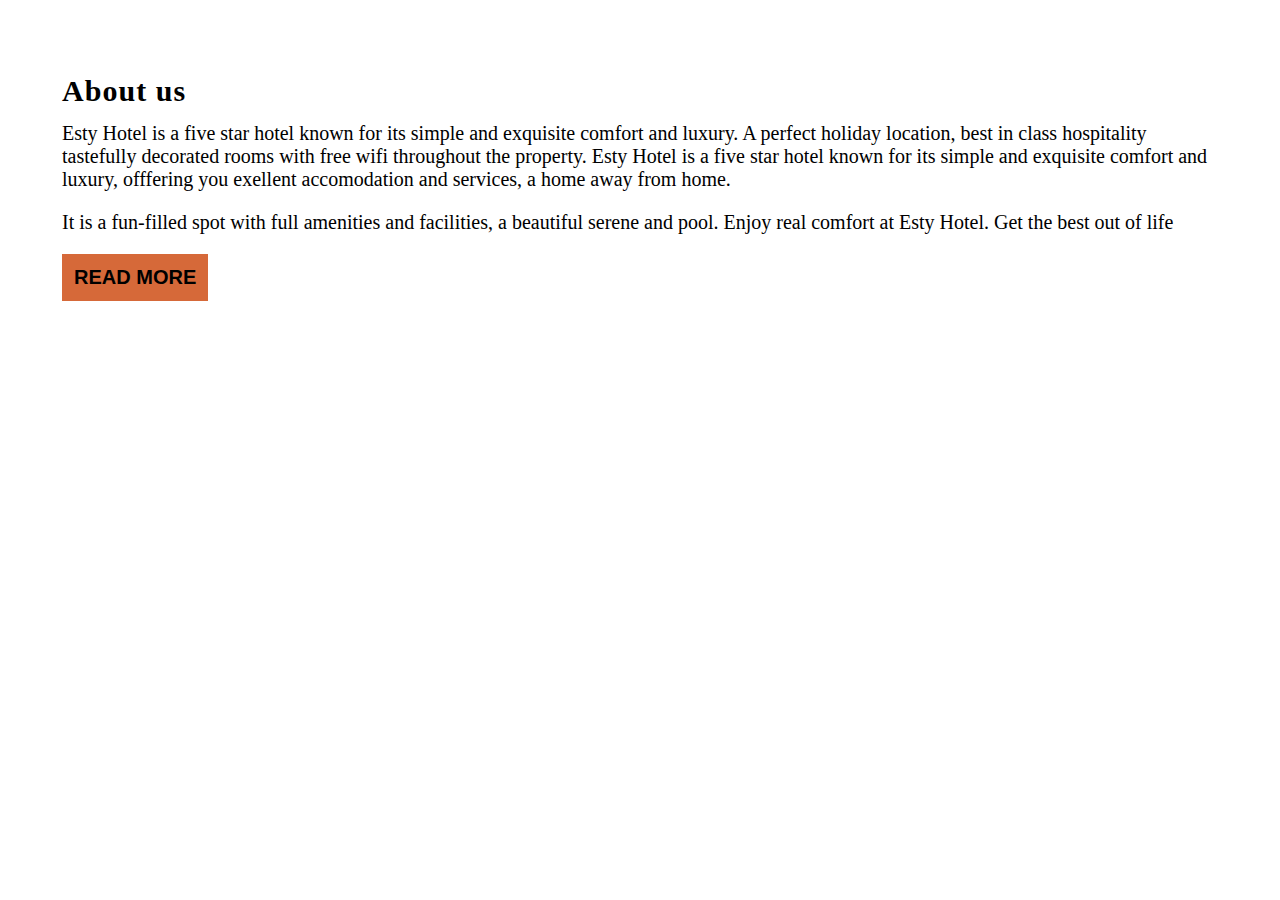
==== index.html @ 3164b81d "added about us" ====
<!DOCTYPE html>
<html lang="en">
<head>
  <meta charset="UTF-8">
  <meta name="viewport" content="width=device-width, initial-scale=1.0">
  <title>EstyHotels | Landing Page</title>
  <link rel="stylesheet" href="./main.css">
</head>
<body>
    <section class="about-hotel">

      <h3 class="about-us">About us</h3>
      <p class="about">Esty Hotel is a five star hotel known for its simple and exquisite comfort and luxury. A perfect holiday location, best in class hospitality tastefully decorated rooms with free wifi throughout the property. Esty Hotel is a five star hotel known for its simple and exquisite comfort and luxury, offfering you exellent accomodation and services, a home away from home. </p>
      <p class="about">It is a fun-filled spot with full amenities and facilities, a beautiful serene and pool. Enjoy real comfort at Esty Hotel. Get the best out of life</p>

      <button class="btn1">Read more</button>
      
    </section>
</body>
</html>
---- main.css ----
body {
  margin: 0;
  padding: 0;
}

.container {
  width: 1366px;
  max-width: calc(100% - 20px);
  margin: 0 auto;
  padding: 0 10px;
}

.about-hotel {
  margin: 0px 62px 0px 62px;
  margin-top: 90px;
  font-family: Calibri;
}

.about-us {
  letter-spacing: 0.035em;
  font-size: 30px;
  line-height: 2px;
}

.about {
  font-size: 20px;
  font-weight: lighter;
}

.btn1{
background: #D66939;
text-transform: uppercase;
padding: 12px;
font-size: 20px;
font-weight: bold;
border: none;
}
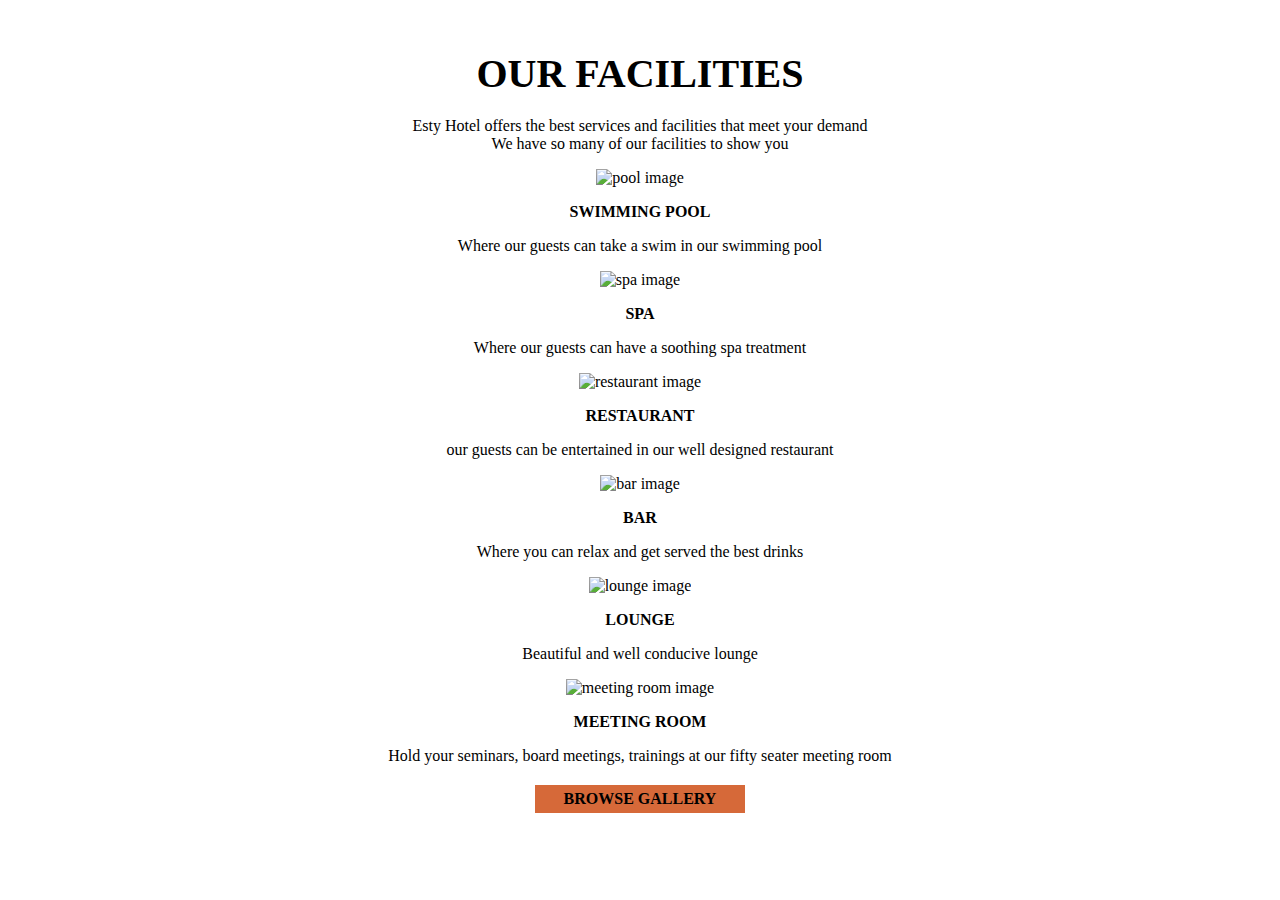
==== commit dd3f0038: "facilities section started" ====
--- a/index.html
+++ b/index.html
@@ -1,20 +1,74 @@
 <!DOCTYPE html>
 <html lang="en">
+
 <head>
   <meta charset="UTF-8">
   <meta name="viewport" content="width=device-width, initial-scale=1.0">
   <title>EstyHotels | Landing Page</title>
   <link rel="stylesheet" href="./main.css">
 </head>
+
 <body>
-    <section class="about-hotel">
+  <section class="facilities-container">
+    <p class="facilities-container-header">
+      OUR FACILITIES
+    </p>
+    <p class="facilities-container-description">
+      Esty Hotel offers the best services and facilities that meet your demand <br> We have so many of our facilities to show you
+    </p>
 
-      <h3 class="about-us">About us</h3>
-      <p class="about">Esty Hotel is a five star hotel known for its simple and exquisite comfort and luxury. A perfect holiday location, best in class hospitality tastefully decorated rooms with free wifi throughout the property. Esty Hotel is a five star hotel known for its simple and exquisite comfort and luxury, offfering you exellent accomodation and services, a home away from home. </p>
-      <p class="about">It is a fun-filled spot with full amenities and facilities, a beautiful serene and pool. Enjoy real comfort at Esty Hotel. Get the best out of life</p>
 
-      <button class="btn1">Read more</button>
-      
-    </section>
+      <p class="facilities-image-container">
+        <img class="facilities-image" src="./assets/pool.png" alt="pool image">
+        <p class="facilities-image-description">
+          <p class="facilities-image-description-title"> SWIMMING POOL</p>
+          <p class="facilities-image-description-content"> Where our guests can take a swim in our swimming pool</p>
+        </p>
+      </p>
+
+      <p class="facilities-image-container">
+        <img class="facilities-image" src="./assets/spa.png" alt="spa image">
+        <p class="facilities-image-description">
+          <p class="facilities-image-description-title"> SPA</p>
+          <p class="facilities-image-description-content"> Where our guests can have a soothing spa treatment</p>
+        </p>
+      </p>
+
+      <p class="facilities-image-container">
+        <img class="facilities-image" src="./assets/restaurant.png" alt="restaurant image">
+        <p class="facilities-image-description">
+          <p class="facilities-image-description-title"> RESTAURANT</p>
+          <p class="facilities-image-description-content"> our guests can be entertained in our well designed restaurant</p>
+        </p>
+      </p>
+
+      <p class="facilities-image-container">
+        <img class="facilities-image" src="./assets/bar.png" alt="bar image">
+        <p class="facilities-image-description">
+          <p class="facilities-image-description-title"> BAR</p>
+          <p class="facilities-image-description-content"> Where you can relax and get served the best drinks</p>
+        </p>
+      </p>
+
+      <p class="facilities-image-container">
+        <img class="facilities-image" src="./assets/lounge.png" alt="lounge image">
+        <p class="facilities-image-description">
+          <p class="facilities-image-description-title"> LOUNGE</p>
+          <p class="facilities-image-description-content"> Beautiful and well conducive lounge</p>
+        </p>
+      </p>
+
+      <p class="facilities-image-container">
+        <img class="facilities-image" src="./assets/meeting-room.png" alt="meeting room image">
+        <p class="facilities-image-description">
+          <p class="facilities-image-description-title"> MEETING ROOM</p>
+          <p class="facilities-image-description-content"> Hold your seminars, board meetings, trainings at our fifty seater meeting room</p>
+        </p>
+      </p>
+
+      <p class="browse-gallery"> BROWSE GALLERY </p>
+
+  </section>
 </body>
-</html>+
+</html>
--- a/main.css
+++ b/main.css
@@ -1,37 +1,42 @@
 body {
   margin: 0;
   padding: 0;
+  background-color: #ffffff;
 }
 
-.container {
+/* .container {
   width: 1366px;
   max-width: calc(100% - 20px);
   margin: 0 auto;
   padding: 0 10px;
+} */
+.facilities-container{
+  text-align: center;
 }
 
-.about-hotel {
-  margin: 0px 62px 0px 62px;
-  margin-top: 90px;
-  font-family: Calibri;
+.facilities-container .facilities-container-header{
+  margin-top: 50px;
+  margin-bottom: 20px;
+  font-weight: bold;
+  font-size: 2.5em;
 }
 
-.about-us {
-  letter-spacing: 0.035em;
-  font-size: 30px;
-  line-height: 2px;
+
+.facilities-image{
+  height: 300px;
 }
 
-.about {
-  font-size: 20px;
-  font-weight: lighter;
+
+.facilities-image-description-title{
+  font-weight: bold;
+  margin: 10px 0;
 }
 
-.btn1{
-background: #D66939;
-text-transform: uppercase;
-padding: 12px;
-font-size: 20px;
-font-weight: bold;
-border: none;
-}+
+.browse-gallery{
+  width: 180px;
+  font-weight: bold;
+  padding: 5px 15px;
+  background-color: #D66939;
+  margin: 20px auto 0;
+}
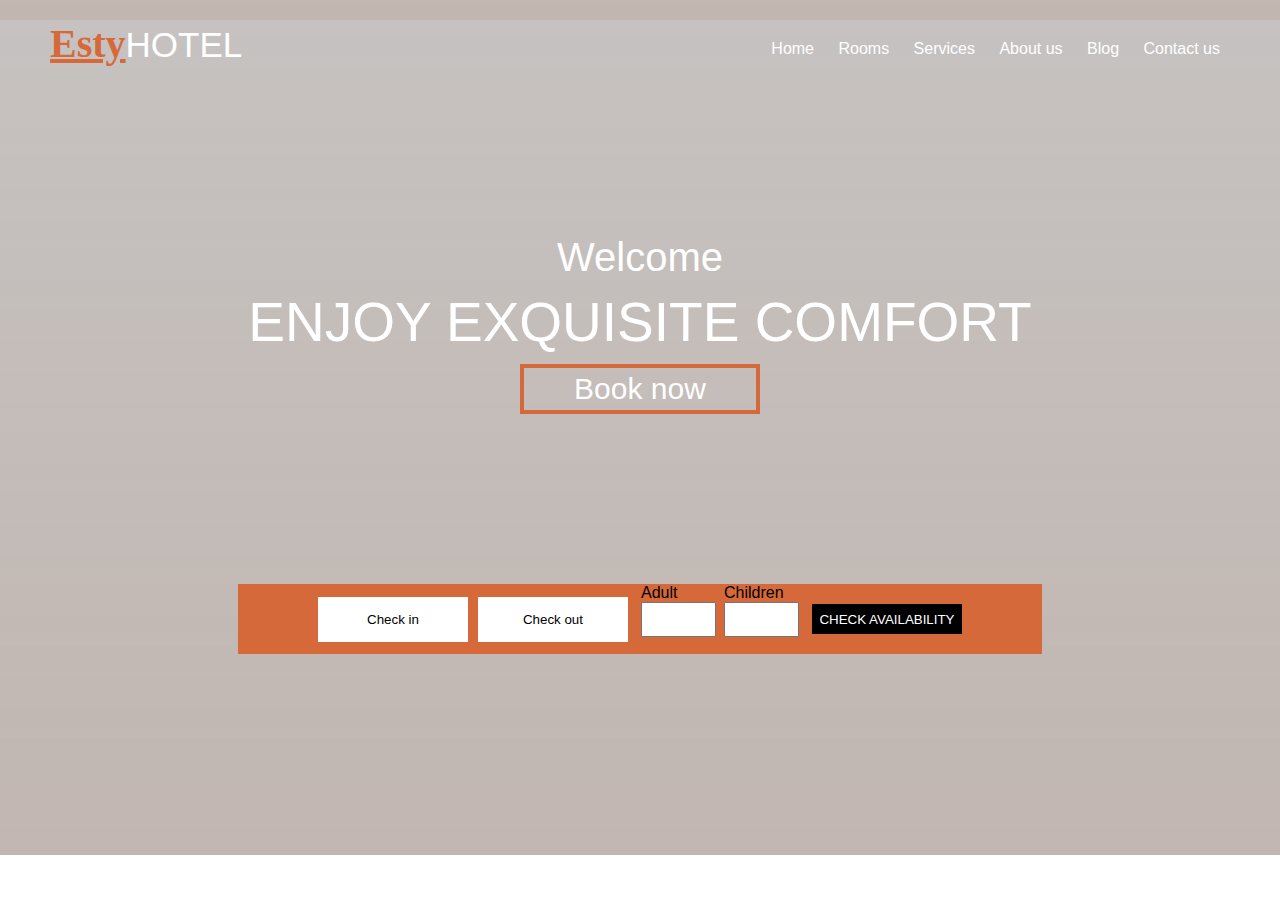
==== commit c061ed86: "Edited booking area and changed and changed the font-family of Welcome" ====
--- a/index.html
+++ b/index.html
@@ -1,74 +1,63 @@
 <!DOCTYPE html>
 <html lang="en">
-
 <head>
   <meta charset="UTF-8">
   <meta name="viewport" content="width=device-width, initial-scale=1.0">
   <title>EstyHotels | Landing Page</title>
   <link rel="stylesheet" href="./main.css">
 </head>
+<body>
+  <!-- hero section -->
+  <header class="header">
+    <!-- container -->
+    <div class="container">
+      <nav class="nav-bar">
+        <!-- logo -->
+        <div class="logo">
+          <p><span class="logo--orange-text">Esty</span>HOTEL</p>
+        </div>
+        <!-- end of logo -->
 
-<body>
-  <section class="facilities-container">
-    <p class="facilities-container-header">
-      OUR FACILITIES
-    </p>
-    <p class="facilities-container-description">
-      Esty Hotel offers the best services and facilities that meet your demand <br> We have so many of our facilities to show you
-    </p>
-
-
-      <p class="facilities-image-container">
-        <img class="facilities-image" src="./assets/pool.png" alt="pool image">
-        <p class="facilities-image-description">
-          <p class="facilities-image-description-title"> SWIMMING POOL</p>
-          <p class="facilities-image-description-content"> Where our guests can take a swim in our swimming pool</p>
-        </p>
-      </p>
-
-      <p class="facilities-image-container">
-        <img class="facilities-image" src="./assets/spa.png" alt="spa image">
-        <p class="facilities-image-description">
-          <p class="facilities-image-description-title"> SPA</p>
-          <p class="facilities-image-description-content"> Where our guests can have a soothing spa treatment</p>
-        </p>
-      </p>
-
-      <p class="facilities-image-container">
-        <img class="facilities-image" src="./assets/restaurant.png" alt="restaurant image">
-        <p class="facilities-image-description">
-          <p class="facilities-image-description-title"> RESTAURANT</p>
-          <p class="facilities-image-description-content"> our guests can be entertained in our well designed restaurant</p>
-        </p>
-      </p>
-
-      <p class="facilities-image-container">
-        <img class="facilities-image" src="./assets/bar.png" alt="bar image">
-        <p class="facilities-image-description">
-          <p class="facilities-image-description-title"> BAR</p>
-          <p class="facilities-image-description-content"> Where you can relax and get served the best drinks</p>
-        </p>
-      </p>
-
-      <p class="facilities-image-container">
-        <img class="facilities-image" src="./assets/lounge.png" alt="lounge image">
-        <p class="facilities-image-description">
-          <p class="facilities-image-description-title"> LOUNGE</p>
-          <p class="facilities-image-description-content"> Beautiful and well conducive lounge</p>
-        </p>
-      </p>
-
-      <p class="facilities-image-container">
-        <img class="facilities-image" src="./assets/meeting-room.png" alt="meeting room image">
-        <p class="facilities-image-description">
-          <p class="facilities-image-description-title"> MEETING ROOM</p>
-          <p class="facilities-image-description-content"> Hold your seminars, board meetings, trainings at our fifty seater meeting room</p>
-        </p>
-      </p>
-
-      <p class="browse-gallery"> BROWSE GALLERY </p>
-
-  </section>
+        <!-- menu items -->
+        <ul class="menu">
+          <li><a href="#">Home</a></li>
+          <li><a href="#">Rooms</a></li>
+          <li><a href="#">Services</a></li>
+          <li><a href="#">About us</a></li>
+          <li><a href="#">Blog</a></li>
+          <li><a href="#">Contact us</a></li>
+        </ul>
+        <!--end of menu items -->
+       </nav>
+       <div class="hero">
+        <div class="hero--area">
+          <div class="hero--welcome"><span>Welcome</span></div>
+          <h1 class="hero--text">ENJOY EXQUISITE COMFORT</h1>
+          <div class="hero--btn-container">
+            <button class="hero--btn">Book now</button>
+          </div>
+          <!-- booking section -->
+          <div class="booking">
+            <button class="booking--btn-check-in">Check in</button>
+            <button class="booking--btn-check-out">Check out</button>
+            <label id="adult">
+              <p class="booking--label-adult">Adult</p>
+              <input type="text" class="booking--input-adult" />
+            </label>
+            <label id="children">
+              <p class="booking--label-children">Children</p>
+              <input type="text" class="booking--input-children" />
+            </label>
+            <button class="booking--btn-check-availability">
+              CHECK AVAILABILITY
+            </button>
+          </div>
+        </div>
+      </div>
+    </div>
+    <!--end of container -->
+  </header>
+  <!--end of hero section -->
 </body>
-
-</html>
+</body>
+</html>--- a/main.css
+++ b/main.css
@@ -1,42 +1,158 @@
-body {
+/* ## Colors
+ - Primary color (orange color on the page): **#D66939**
+ - Secondary Color (Black colors on the page): **#2C2C2C**
+ - Tertiary color (White text on the page): **#FFFFFF**
+ */
+
+ * {
   margin: 0;
   padding: 0;
-  background-color: #ffffff;
+  box-sizing: border-box;
+}
+body {
+  font-family: Arial, Helvetica, sans-serif;
 }
 
-/* .container {
-  width: 1366px;
-  max-width: calc(100% - 20px);
+.container {
+  /* width: 1366px; */
+  max-width: 1200px;
   margin: 0 auto;
   padding: 0 10px;
-} */
-.facilities-container{
+}
+/* Header styling */
+.header {
+  height: 95vh;
+  background-image: linear-gradient(
+      to bottom,
+      rgba(77, 65, 61, 0.322),
+      rgba(112, 86, 73, 0.432)
+    ),
+    url(assets/hero-img.png);
+  background-size: cover;
+  background-position: 0 20px;
+}
+/* navbar styling */
+.header .nav-bar {
+  display: flex;
+  height: 60px;
+  padding-top: 20px;
+  /* background-color: green; */
+  justify-content: space-between;
+}
+.header .nav-bar .logo .logo--orange-text {
+  color: #d66939;
+  font-weight: bolder;
+  font-family: serif;
+  font-size: 40px;
+  text-decoration: underline;
+}
+.header .nav-bar .logo {
+  /* background-color: black; */
+  color: #ffffff;
+  font-size: 35px;
+}
+.header .nav-bar .menu {
+  /* background-color: red; */
+  height: 20px;
+  margin-top: 20px;
+}
+.header .nav-bar .menu li {
+  display: inline-block;
+  list-style-type: none;
+  padding: 0 10px 0 10px;
+  margin-bottom: 0;
+}
+.header .nav-bar .menu li a {
+  color: #ffffff;
+  text-decoration: none;
+}
+/* end of navbar styling */
+
+/* hero section styling */
+.header .hero {
+  /* background-color: purple; */
+  height: 500px;
+  display: flex;
+  justify-content: center;
+}
+.header .hero .hero--area {
+  /* background-color: grey; */
+  height: 30%;
+  align-self: center;
+  color: white;
+}
+.header .hero .hero--area .hero--welcome {
+  font-size: 40px;
   text-align: center;
+  font-family: Arial, Helvetica, sans-serif;
+  position: relative;
+}
+.header .hero .hero--area .hero--text {
+  font-size: 55px;
+  font-weight: 500;
+  padding: 10px;
+}
+/* had to create a containing div for the book now button and set its display to flex in order center it */
+.header .hero .hero--area .hero--btn-container {
+  display: flex;
+}
+/* styling for the header button */
+.header .hero .hero--area .hero--btn-container .hero--btn {
+  height: 50px;
+  background-color: transparent;
+  color: white;
+  border: 4px solid #d66939;
+  width: 240px;
+  margin: 0 auto;
+  display: inline-block;
+  font-size: 30px;
 }
 
-.facilities-container .facilities-container-header{
-  margin-top: 50px;
-  margin-bottom: 20px;
-  font-weight: bold;
-  font-size: 2.5em;
+/* booking section */
+.header .hero .hero--area .booking {
+  background-color: #d66939;
+  height: 70px;
+  display: flex;
+  justify-content: center;
+  margin-top: 170px;
+}
+/* check in and check out buttons */
+.header .hero .hero--area .booking .booking--btn-check-in,
+.booking--btn-check-out {
+  width: 150px;
+  height: 45px;
+  background-color: #fff;
+  color: black;
+  border: 1px solid transparent;
+  margin: 0 5px 0 5px;
+  align-self: center;
+}
+.header .hero .hero--area .booking .booking--btn-check-availability {
+  width: 150px;
+  background-color: black;
+  border: 1px solid transparent;
+  color: white;
+  height: 30px;
+  margin: 0 5px 0 5px;
+  align-self: center;
+}
+.header .hero .hero--area .booking .booking--input-adult,
+.booking--input-children {
+  width: 75px;
+  height: 35px;
+}
+.booking--label-adult, .booking--label-children {
+  color: black;
 }
 
-
-.facilities-image{
-  height: 300px;
+#adult {
+  margin-right: 8px;
+  margin-left: 8px;
+}
+#children {
+  margin-right: 8px;
 }
 
+/* end of hero section styling */
 
-.facilities-image-description-title{
-  font-weight: bold;
-  margin: 10px 0;
-}
-
-
-.browse-gallery{
-  width: 180px;
-  font-weight: bold;
-  padding: 5px 15px;
-  background-color: #D66939;
-  margin: 20px auto 0;
-}
+/*End of Header styling */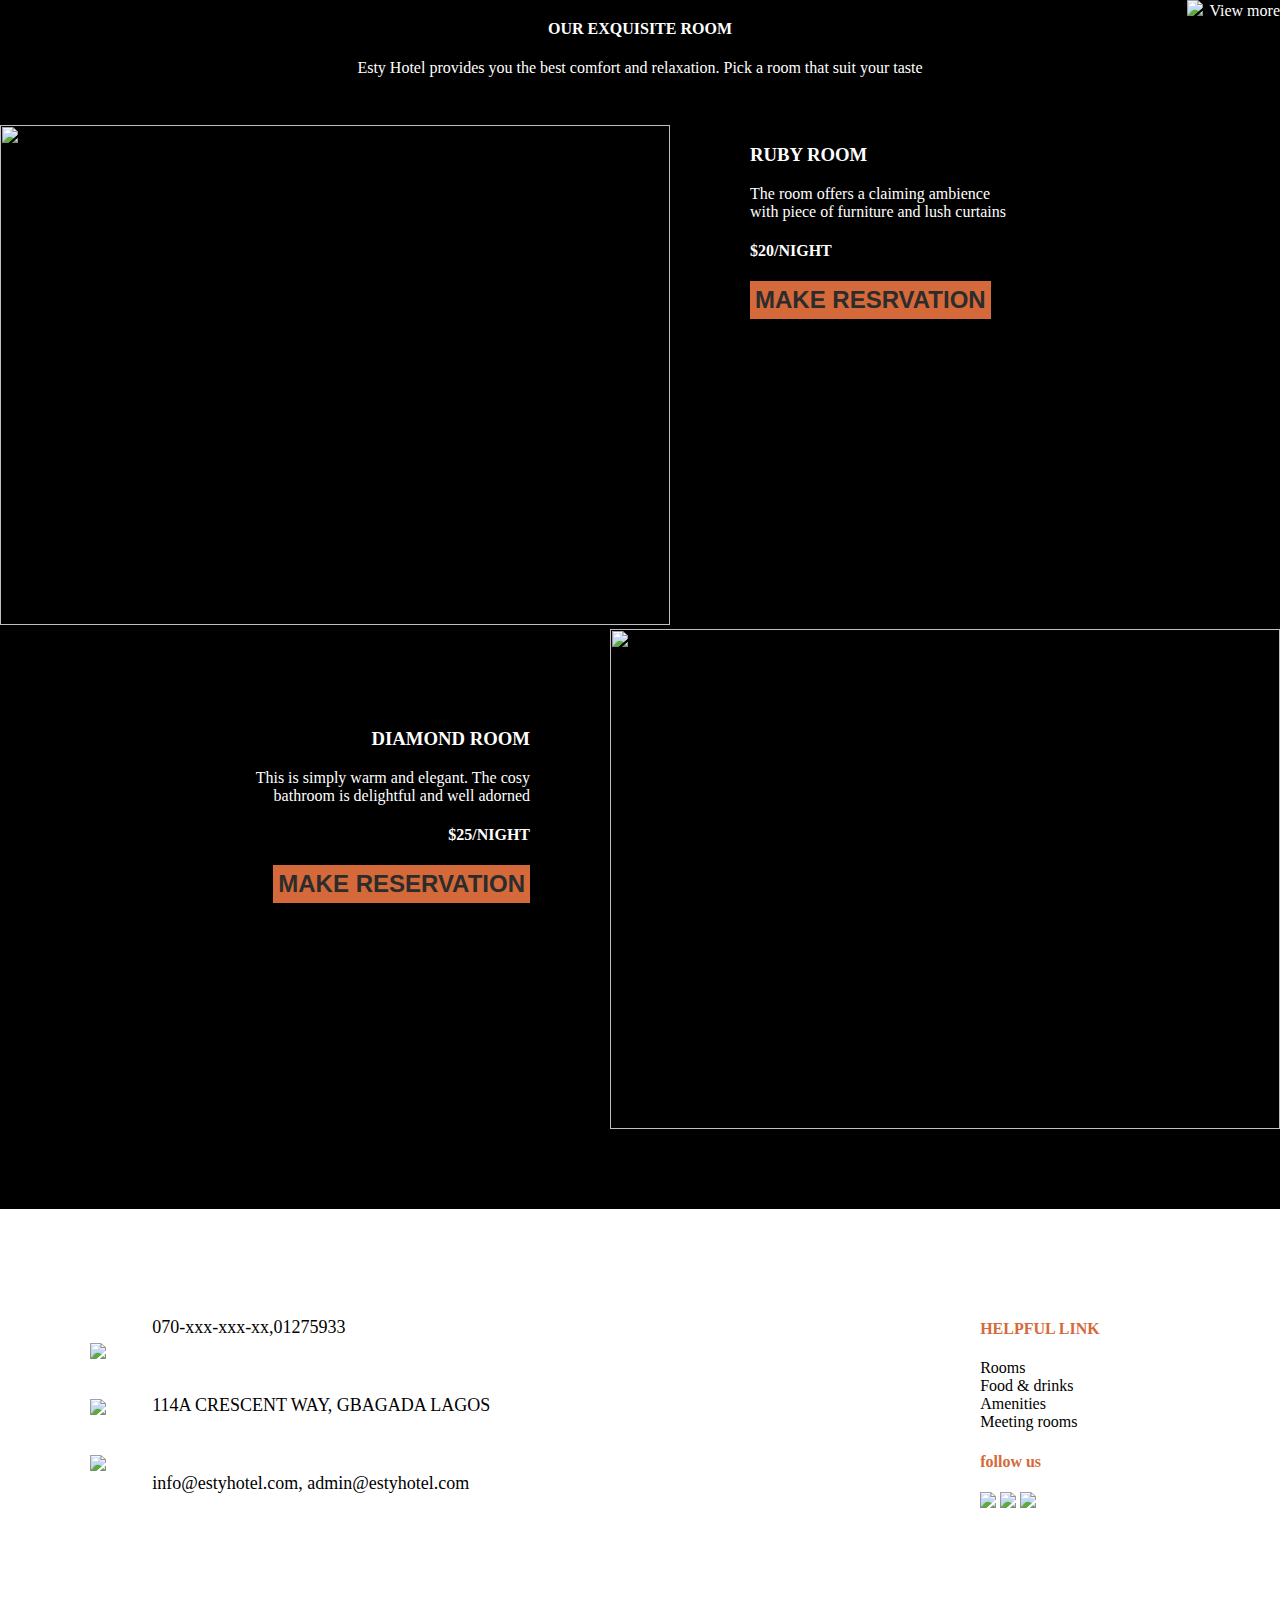
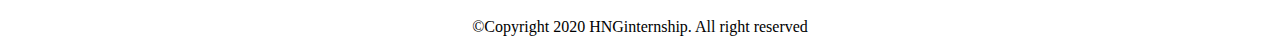
==== commit feff34f7: "Footer" ====
--- a/index.html
+++ b/index.html
@@ -6,58 +6,76 @@
   <title>EstyHotels | Landing Page</title>
   <link rel="stylesheet" href="./main.css">
 </head>
-<body>
-  <!-- hero section -->
-  <header class="header">
-    <!-- container -->
-    <div class="container">
-      <nav class="nav-bar">
-        <!-- logo -->
-        <div class="logo">
-          <p><span class="logo--orange-text">Esty</span>HOTEL</p>
-        </div>
-        <!-- end of logo -->
+<body class="container">
 
-        <!-- menu items -->
-        <ul class="menu">
-          <li><a href="#">Home</a></li>
-          <li><a href="#">Rooms</a></li>
-          <li><a href="#">Services</a></li>
-          <li><a href="#">About us</a></li>
-          <li><a href="#">Blog</a></li>
-          <li><a href="#">Contact us</a></li>
-        </ul>
-        <!--end of menu items -->
-       </nav>
-       <div class="hero">
-        <div class="hero--area">
-          <div class="hero--welcome"><span>Welcome</span></div>
-          <h1 class="hero--text">ENJOY EXQUISITE COMFORT</h1>
-          <div class="hero--btn-container">
-            <button class="hero--btn">Book now</button>
-          </div>
-          <!-- booking section -->
-          <div class="booking">
-            <button class="booking--btn-check-in">Check in</button>
-            <button class="booking--btn-check-out">Check out</button>
-            <label id="adult">
-              <p class="booking--label-adult">Adult</p>
-              <input type="text" class="booking--input-adult" />
-            </label>
-            <label id="children">
-              <p class="booking--label-children">Children</p>
-              <input type="text" class="booking--input-children" />
-            </label>
-            <button class="booking--btn-check-availability">
-              CHECK AVAILABILITY
-            </button>
-          </div>
-        </div>
-      </div>
+<!--Room Sections-->
+<div class="room_sections">
+<div class="arrow">
+  <img style="width: 30px; margin-right: 6px;" src="assets/icons/arrow-right.svg"><a href="rooms.html">View more</a>
+</div>
+<div class="one">
+		<h4>OUR EXQUISITE ROOM</h4>
+		<p>Esty Hotel provides you the best comfort and relaxation. Pick a room that suit your taste</p>
+	</div>
+
+	<div class="two">
+		<div class="two1">
+			<img class="room_image" src="assets/ruby-room.png">
+		</div>
+		<div class="two2">
+			<h3>RUBY ROOM</h3>
+			<p>The room offers a claiming ambience<br> with piece of furniture and lush curtains</p>
+			<h4>$20/NIGHT</h4>
+			<button>MAKE RESRVATION</button>
+		</div>
+	</div>
+
+	<div class="three">
+    <div class="three1">
+      <h3>DIAMOND ROOM</h3>
+			<p>This is simply warm and elegant. The cosy<br> bathroom is delightful and well adorned</p>
+			<h4>$25/NIGHT</h4>
+			<button>MAKE RESERVATION</button>
     </div>
-    <!--end of container -->
-  </header>
-  <!--end of hero section -->
-</body>
+    <div class="three2">
+			<img class="room_image" src="assets/diamond-room.png">
+    </div>
+  </div>
+</div>
+
+    <!--footer-->
+	<footer>
+		<div class="foot">
+		  <div class="contact">
+			<div class="contact_icon">
+			  <img src="assets/icons/call.svg"><br><br><br>
+			  <img src="assets/icons/location.svg"><br><br><br>
+			  <img src="assets/icons/email.svg"><br>
+			</div>
+			<div class="contact_info">
+			  <p>070-xxx-xxx-xx,01275933</p><br>
+			  <p>114A CRESCENT WAY, GBAGADA LAGOS</p><br>
+			  <p> info@estyhotel.com, admin@estyhotel.com</p>
+			</div>
+		  </div>
+		  
+		  <div class="riw">
+			<div class="riw1">
+			  <h4 style="color: #D66939;">HELPFUL LINK</h4>
+			  <a href="#">Rooms</a><br>
+			  <a href="#">Food & drinks</a><br>
+			  <a href="#">Amenities</a><br>
+			  <a href="#">Meeting rooms</a><br>
+			</div>
+			<div class="riw3">
+			  <h4 style="color: #D66939;">follow us</h4>
+			  <img src="assets/icons/facebook.svg">
+			  <img src="assets/icons/instagram.svg">
+			  <img src="assets/icons/twitter.svg">
+			</div>
+		  </div>
+		</div>
+		<p style="text-align: center;"> ©Copyright 2020 HNGinternship. All right reserved</p>
+	  </footer>
 </body>
 </html>--- a/main.css
+++ b/main.css
@@ -1,158 +1,131 @@
-/* ## Colors
- - Primary color (orange color on the page): **#D66939**
- - Secondary Color (Black colors on the page): **#2C2C2C**
- - Tertiary color (White text on the page): **#FFFFFF**
- */
-
- * {
+body {
   margin: 0;
   padding: 0;
-  box-sizing: border-box;
 }
-body {
-  font-family: Arial, Helvetica, sans-serif;
+/*1366px
+.container {
+  width: 1366px;
+  max-width: calc(100% - 20px);
+  margin: 0 auto;
+  padding: 0 10px;
+}*/
+/*Room Sections*/
+.room_sections{
+  background-color:black;
+  color: #FFFFFF;
+  /*#2C2C2C*/
+}
+.arrow{
+  float: right;
+}
+.arrow a{
+  text-decoration: none;
+  color:white;
+}
+.one{
+  text-align: center;
+  clear:right;
+}
+.two{
+  display: flex;
+  color: #FFFFFF;
+  clear:left;
+}
+.two2{
+  margin-left: 5rem;
+  width: 670px;
+  height: 500px;
+}
+.three{
+  display: flex;
+  color: #FFFFFF;
+}
+.three1{
+  margin-right: 5rem;
+  text-align: right;
+  width: 670px;
+  height: 500px;
+  margin-top: 5rem;
+}
+.room_image{
+  width: 670px;
+  height: 500px;
+}
+.arrow_1{
+  margin-top: 4rem;
+}
+.arrow_1 a{
+  text-decoration:none;
+  color:white;
+  margin-left:6px;
+}
+.three1_1{
+  display: flex;
+  color: #FFFFFF;
+  margin-top: 3rem;
+}
+.three1_2{
+  margin-left: 5rem;
+  width: 670px;
+  height: 500px;
+  margin-top: 4rem;
+}
+.two2_1{
+  margin-left: 5rem;
+  width: 670px;
+  height: 500px;
+  margin-top: 4rem;
+}
+.two{
+  display: flex;
+  color: #FFFFFF;
+  margin-top: 3rem;
+}
+button{
+  background: #D66939 ;
+  color:#2C2C2C;
+  font-size: 24px;
+  font-weight: bolder;
+  border: none;
+  padding:5px;
 }
 
-.container {
-  /* width: 1366px; */
-  max-width: 1200px;
-  margin: 0 auto;
-  padding: 0 10px;
+/*footer*/
+.foot{
+  display: flex;
+  padding: 7%;
 }
-/* Header styling */
-.header {
-  height: 95vh;
-  background-image: linear-gradient(
-      to bottom,
-      rgba(77, 65, 61, 0.322),
-      rgba(112, 86, 73, 0.432)
-    ),
-    url(assets/hero-img.png);
-  background-size: cover;
-  background-position: 0 20px;
+.contact{
+  display: flex;
+  width: 70%;
+  align-items: center;
+  justify-content: center;
 }
-/* navbar styling */
-.header .nav-bar {
-  display: flex;
-  height: 60px;
-  padding-top: 20px;
-  /* background-color: green; */
-  justify-content: space-between;
-}
-.header .nav-bar .logo .logo--orange-text {
-  color: #d66939;
-  font-weight: bolder;
-  font-family: serif;
-  font-size: 40px;
-  text-decoration: underline;
-}
-.header .nav-bar .logo {
-  /* background-color: black; */
-  color: #ffffff;
-  font-size: 35px;
-}
-.header .nav-bar .menu {
-  /* background-color: red; */
-  height: 20px;
+.contact_icon{
+  width: 10%;
+  margin-bottom: 12px;
   margin-top: 20px;
 }
-.header .nav-bar .menu li {
-  display: inline-block;
-  list-style-type: none;
-  padding: 0 10px 0 10px;
-  margin-bottom: 0;
+.contact_icon img{
+  height: 48px;
 }
-.header .nav-bar .menu li a {
-  color: #ffffff;
+.contact_info{
+  width: 90%;
+  margin-left: 15px;
+  font-size: 18px;
+  
+  /*margin-top: 15px;*/
+}
+.riw{
+  margin-left: 400px;
   text-decoration: none;
+  width: 30%;
 }
-/* end of navbar styling */
-
-/* hero section styling */
-.header .hero {
-  /* background-color: purple; */
-  height: 500px;
-  display: flex;
-  justify-content: center;
+.riw1 a{
+  text-decoration: none;
+  color: black;
+  height: 30px;
 }
-.header .hero .hero--area {
-  /* background-color: grey; */
-  height: 30%;
-  align-self: center;
-  color: white;
-}
-.header .hero .hero--area .hero--welcome {
-  font-size: 40px;
-  text-align: center;
-  font-family: Arial, Helvetica, sans-serif;
-  position: relative;
-}
-.header .hero .hero--area .hero--text {
-  font-size: 55px;
-  font-weight: 500;
-  padding: 10px;
-}
-/* had to create a containing div for the book now button and set its display to flex in order center it */
-.header .hero .hero--area .hero--btn-container {
-  display: flex;
-}
-/* styling for the header button */
-.header .hero .hero--area .hero--btn-container .hero--btn {
-  height: 50px;
-  background-color: transparent;
-  color: white;
-  border: 4px solid #d66939;
-  width: 240px;
-  margin: 0 auto;
-  display: inline-block;
-  font-size: 30px;
-}
-
-/* booking section */
-.header .hero .hero--area .booking {
-  background-color: #d66939;
-  height: 70px;
-  display: flex;
-  justify-content: center;
-  margin-top: 170px;
-}
-/* check in and check out buttons */
-.header .hero .hero--area .booking .booking--btn-check-in,
-.booking--btn-check-out {
-  width: 150px;
-  height: 45px;
-  background-color: #fff;
-  color: black;
-  border: 1px solid transparent;
-  margin: 0 5px 0 5px;
-  align-self: center;
-}
-.header .hero .hero--area .booking .booking--btn-check-availability {
-  width: 150px;
-  background-color: black;
-  border: 1px solid transparent;
-  color: white;
-  height: 30px;
-  margin: 0 5px 0 5px;
-  align-self: center;
-}
-.header .hero .hero--area .booking .booking--input-adult,
-.booking--input-children {
-  width: 75px;
-  height: 35px;
-}
-.booking--label-adult, .booking--label-children {
-  color: black;
-}
-
-#adult {
-  margin-right: 8px;
-  margin-left: 8px;
-}
-#children {
-  margin-right: 8px;
-}
-
-/* end of hero section styling */
-
-/*End of Header styling */+.riw3 img{
+  height: 40px;
+}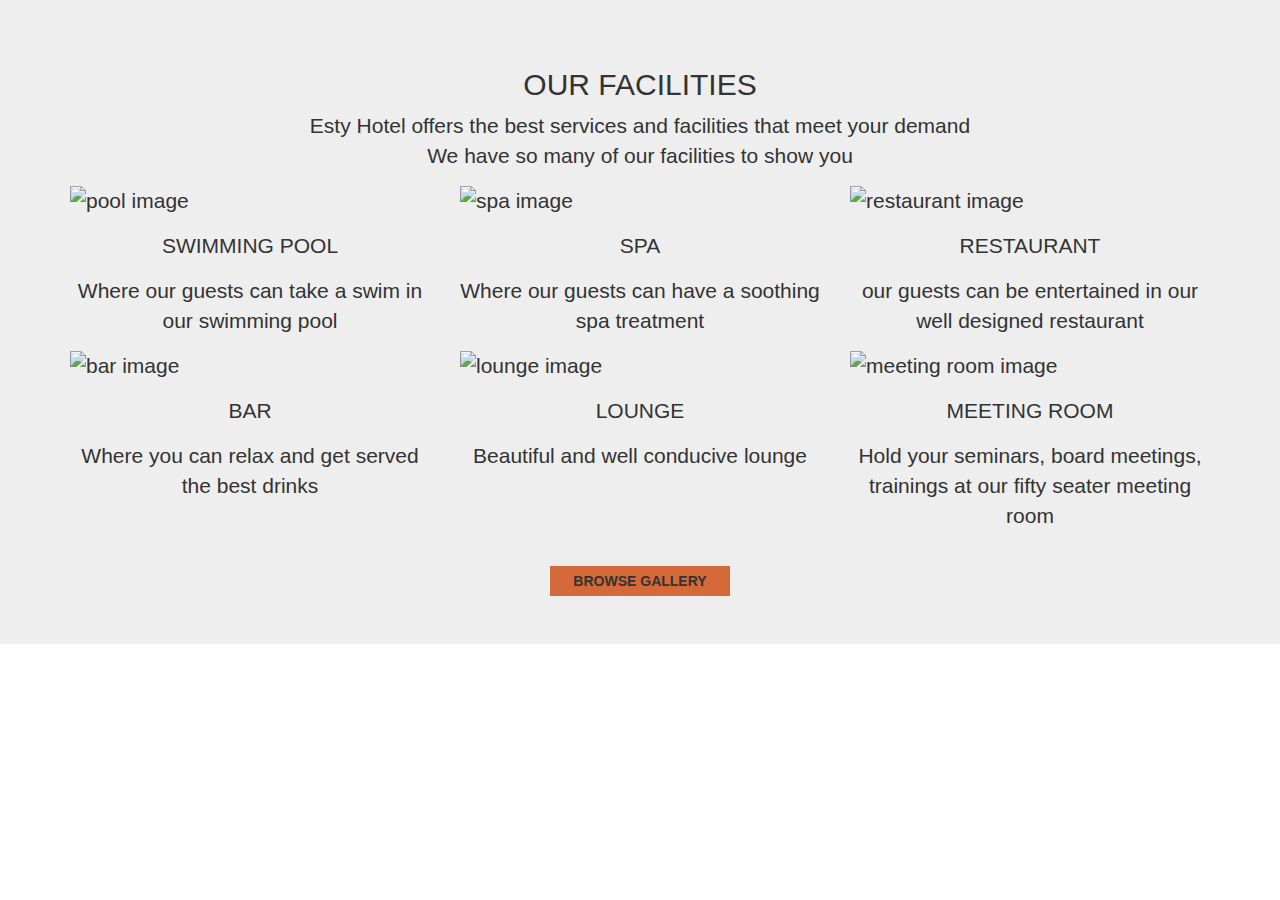
==== commit 8ea0ba79: "responsive facilities section" ====
--- a/index.html
+++ b/index.html
@@ -1,81 +1,100 @@
-<!DOCTYPE html>
+<!doctype html>
 <html lang="en">
-<head>
-  <meta charset="UTF-8">
-  <meta name="viewport" content="width=device-width, initial-scale=1.0">
-  <title>EstyHotels | Landing Page</title>
-  <link rel="stylesheet" href="./main.css">
-</head>
-<body class="container">
+  <head>
+    <meta charset="utf-8">
+    <meta http-equiv="X-UA-Compatible" content="IE=edge">
+    <meta name="viewport" content="width=device-width, initial-scale=1">
+    <!-- The above 3 meta tags *must* come first in the head; any other head content must come *after* these tags -->
 
-<!--Room Sections-->
-<div class="room_sections">
-<div class="arrow">
-  <img style="width: 30px; margin-right: 6px;" src="assets/icons/arrow-right.svg"><a href="rooms.html">View more</a>
-</div>
-<div class="one">
-		<h4>OUR EXQUISITE ROOM</h4>
-		<p>Esty Hotel provides you the best comfort and relaxation. Pick a room that suit your taste</p>
-	</div>
+    <!-- Bootstrap -->
+    <link rel="stylesheet" href="https://stackpath.bootstrapcdn.com/bootstrap/3.4.1/css/bootstrap.min.css" integrity="sha384-HSMxcRTRxnN+Bdg0JdbxYKrThecOKuH5zCYotlSAcp1+c8xmyTe9GYg1l9a69psu" crossorigin="anonymous">
+    <title>EstyHotels | Landing Page</title>
+    <link rel="stylesheet" href="./main.css">
+    <!-- HTML5 shim and Respond.js for IE8 support of HTML5 elements and media queries -->
+    <!-- WARNING: Respond.js doesn't work if you view the page via file:// -->
+    <!--[if lt IE 9]>
+      <script src="https://oss.maxcdn.com/html5shiv/3.7.3/html5shiv.min.js"></script>
+      <script src="https://oss.maxcdn.com/respond/1.4.2/respond.min.js"></script>
+    <![endif]-->
+  </head>
+  <body>
+    <div class="jumbotron">
+    <div class="container">
+      <h2 class="text-center">OUR FACILITIES</h2>
+      <p class="text-center">   Esty Hotel offers the best services and facilities that meet your demand <br> We have so many of our facilities to show you</p>
 
-	<div class="two">
-		<div class="two1">
-			<img class="room_image" src="assets/ruby-room.png">
-		</div>
-		<div class="two2">
-			<h3>RUBY ROOM</h3>
-			<p>The room offers a claiming ambience<br> with piece of furniture and lush curtains</p>
-			<h4>$20/NIGHT</h4>
-			<button>MAKE RESRVATION</button>
-		</div>
-	</div>
+      <div class="row">
 
-	<div class="three">
-    <div class="three1">
-      <h3>DIAMOND ROOM</h3>
-			<p>This is simply warm and elegant. The cosy<br> bathroom is delightful and well adorned</p>
-			<h4>$25/NIGHT</h4>
-			<button>MAKE RESERVATION</button>
+        <div class="col-md-4 col-sm-6 col-xs-12 ">
+          <p class="facilities-image-container">
+            <img class="facilities-image img-responsive" src="./assets/pool.png" alt="pool image">
+            <p class="facilities-image-description">
+              <p class="facilities-image-description-title text-center"> SWIMMING POOL</p>
+              <p class="facilities-image-description-content text-center"> Where our guests can take a swim in our swimming pool</p>
+            </p>
+          </p>
+        </div>
+
+        <div class="col-md-4 col-sm-6 col-xs-12 ">
+          <p class="facilities-image-container">
+      <img class="facilities-image img-responsive" src="./assets/spa.png" alt="spa image">
+      <p class="facilities-image-description">
+        <p class="facilities-image-description-title text-center"> SPA</p>
+        <p class="facilities-image-description-content text-center"> Where our guests can have a soothing spa treatment</p>
+      </p>
+    </p>
+        </div>
+
+        <div class="col-md-4 col-sm-6 col-xs-12 ">
+          <p class="facilities-image-container">
+      <img class="facilities-image img-responsive" src="./assets/restaurant.png" alt="restaurant image">
+      <p class="facilities-image-description">
+        <p class="facilities-image-description-title text-center"> RESTAURANT</p>
+        <p class="facilities-image-description-content text-center"> our guests can be entertained in our well designed restaurant</p>
+      </p>
+    </p>
+        </div>
+
+        <div class="col-md-4 col-sm-6 col-xs-12 ">
+          <p class="facilities-image-container">
+      <img class="facilities-image img-responsive" src="./assets/bar.png" alt="bar image">
+      <p class="facilities-image-description">
+        <p class="facilities-image-description-title text-center"> BAR</p>
+        <p class="facilities-image-description-content text-center"> Where you can relax and get served the best drinks</p>
+      </p>
+    </p>
+        </div>
+
+        <div class="col-md-4 col-sm-6 col-xs-12 ">
+          <p class="facilities-image-container">
+    <img class="facilities-image img-responsive" src="./assets/lounge.png" alt="lounge image">
+    <p class="facilities-image-description">
+      <p class="facilities-image-description-title text-center"> LOUNGE</p>
+      <p class="facilities-image-description-content text-center"> Beautiful and well conducive lounge</p>
+    </p>
+  </p>
+        </div>
+
+        <div class="col-md-4 col-sm-6 col-xs-12 ">
+          <p class="facilities-image-container">
+    <img class="facilities-image img-responsive" src="./assets/meeting-room.png" alt="meeting room image">
+    <p class="facilities-image-description">
+      <p class="facilities-image-description-title text-center"> MEETING ROOM</p>
+      <p class="facilities-image-description-content text-center"> Hold your seminars, board meetings, trainings at our fifty seater meeting room</p>
+    </p>
+  </p>
+        </div>
+
+      </div>
+      <div class="browse-gallery text-center">
+        BROWSE GALLERY
+      </div>
     </div>
-    <div class="three2">
-			<img class="room_image" src="assets/diamond-room.png">
     </div>
-  </div>
-</div>
 
-    <!--footer-->
-	<footer>
-		<div class="foot">
-		  <div class="contact">
-			<div class="contact_icon">
-			  <img src="assets/icons/call.svg"><br><br><br>
-			  <img src="assets/icons/location.svg"><br><br><br>
-			  <img src="assets/icons/email.svg"><br>
-			</div>
-			<div class="contact_info">
-			  <p>070-xxx-xxx-xx,01275933</p><br>
-			  <p>114A CRESCENT WAY, GBAGADA LAGOS</p><br>
-			  <p> info@estyhotel.com, admin@estyhotel.com</p>
-			</div>
-		  </div>
-		  
-		  <div class="riw">
-			<div class="riw1">
-			  <h4 style="color: #D66939;">HELPFUL LINK</h4>
-			  <a href="#">Rooms</a><br>
-			  <a href="#">Food & drinks</a><br>
-			  <a href="#">Amenities</a><br>
-			  <a href="#">Meeting rooms</a><br>
-			</div>
-			<div class="riw3">
-			  <h4 style="color: #D66939;">follow us</h4>
-			  <img src="assets/icons/facebook.svg">
-			  <img src="assets/icons/instagram.svg">
-			  <img src="assets/icons/twitter.svg">
-			</div>
-		  </div>
-		</div>
-		<p style="text-align: center;"> ©Copyright 2020 HNGinternship. All right reserved</p>
-	  </footer>
-</body>
-</html>+    <!-- jQuery (necessary for Bootstrap's JavaScript plugins) -->
+    <script src="https://code.jquery.com/jquery-1.12.4.min.js" integrity="sha384-nvAa0+6Qg9clwYCGGPpDQLVpLNn0fRaROjHqs13t4Ggj3Ez50XnGQqc/r8MhnRDZ" crossorigin="anonymous"></script>
+    <!-- Include all compiled plugins (below), or include individual files as needed -->
+    <script src="https://stackpath.bootstrapcdn.com/bootstrap/3.4.1/js/bootstrap.min.js" integrity="sha384-aJ21OjlMXNL5UyIl/XNwTMqvzeRMZH2w8c5cRVpzpU8Y5bApTppSuUkhZXN0VxHd" crossorigin="anonymous"></script>
+  </body>
+</html>
--- a/main.css
+++ b/main.css
@@ -1,131 +1,13 @@
 body {
   margin: 0;
   padding: 0;
-}
-/*1366px
-.container {
-  width: 1366px;
-  max-width: calc(100% - 20px);
-  margin: 0 auto;
-  padding: 0 10px;
-}*/
-/*Room Sections*/
-.room_sections{
-  background-color:black;
-  color: #FFFFFF;
-  /*#2C2C2C*/
-}
-.arrow{
-  float: right;
-}
-.arrow a{
-  text-decoration: none;
-  color:white;
-}
-.one{
-  text-align: center;
-  clear:right;
-}
-.two{
-  display: flex;
-  color: #FFFFFF;
-  clear:left;
-}
-.two2{
-  margin-left: 5rem;
-  width: 670px;
-  height: 500px;
-}
-.three{
-  display: flex;
-  color: #FFFFFF;
-}
-.three1{
-  margin-right: 5rem;
-  text-align: right;
-  width: 670px;
-  height: 500px;
-  margin-top: 5rem;
-}
-.room_image{
-  width: 670px;
-  height: 500px;
-}
-.arrow_1{
-  margin-top: 4rem;
-}
-.arrow_1 a{
-  text-decoration:none;
-  color:white;
-  margin-left:6px;
-}
-.three1_1{
-  display: flex;
-  color: #FFFFFF;
-  margin-top: 3rem;
-}
-.three1_2{
-  margin-left: 5rem;
-  width: 670px;
-  height: 500px;
-  margin-top: 4rem;
-}
-.two2_1{
-  margin-left: 5rem;
-  width: 670px;
-  height: 500px;
-  margin-top: 4rem;
-}
-.two{
-  display: flex;
-  color: #FFFFFF;
-  margin-top: 3rem;
-}
-button{
-  background: #D66939 ;
-  color:#2C2C2C;
-  font-size: 24px;
-  font-weight: bolder;
-  border: none;
-  padding:5px;
+  background-color: #ffffff;
 }
 
-/*footer*/
-.foot{
-  display: flex;
-  padding: 7%;
+.browse-gallery{
+  width: 180px;
+  font-weight: bold;
+  padding: 5px 15px;
+  background-color: #D66939;
+  margin: 20px auto 0;
 }
-.contact{
-  display: flex;
-  width: 70%;
-  align-items: center;
-  justify-content: center;
-}
-.contact_icon{
-  width: 10%;
-  margin-bottom: 12px;
-  margin-top: 20px;
-}
-.contact_icon img{
-  height: 48px;
-}
-.contact_info{
-  width: 90%;
-  margin-left: 15px;
-  font-size: 18px;
-  
-  /*margin-top: 15px;*/
-}
-.riw{
-  margin-left: 400px;
-  text-decoration: none;
-  width: 30%;
-}
-.riw1 a{
-  text-decoration: none;
-  color: black;
-  height: 30px;
-}
-.riw3 img{
-  height: 40px;
-}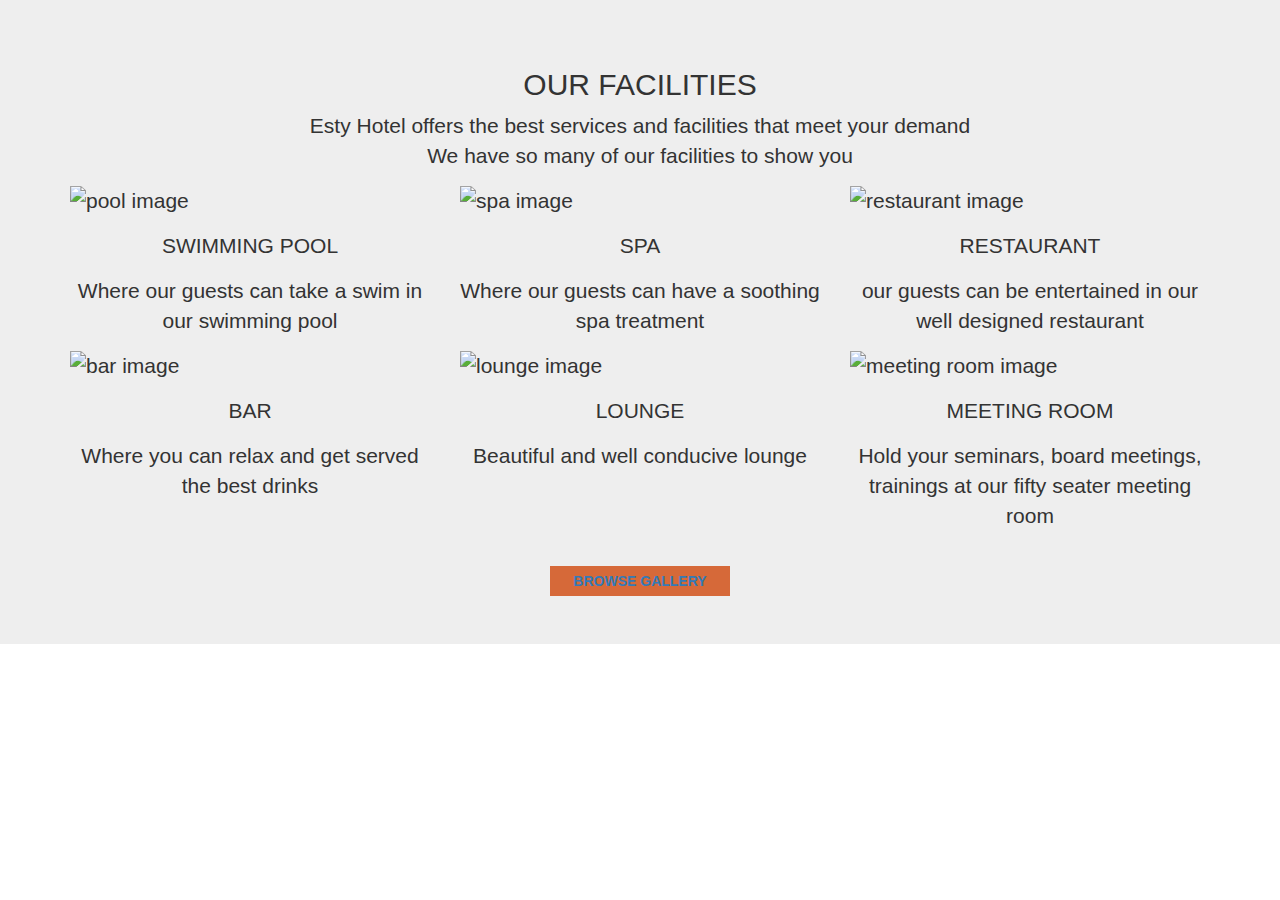
==== commit 6fab953c: "responsive facilities section" ====
--- a/index.html
+++ b/index.html
@@ -87,7 +87,7 @@
 
       </div>
       <div class="browse-gallery text-center">
-        BROWSE GALLERY
+        <a href="browse-gallery-page.html"> BROWSE GALLERY </a>
       </div>
     </div>
     </div>
--- a/main.css
+++ b/main.css
@@ -2,6 +2,10 @@
   margin: 0;
   padding: 0;
   background-color: #ffffff;
+}
+
+.jumbotron{
+  margin-bottom: 0;
 }
 
 .browse-gallery{
@@ -11,3 +15,16 @@
   background-color: #D66939;
   margin: 20px auto 0;
 }
+
+.back-to-home{
+  float: right;
+  clear: left;
+  margin-right: 10px;
+}
+.back-to-home img{
+  width: 20px;
+  margin-right: 15px;
+}
+.back-to-home span{
+  color: #D66939;
+}
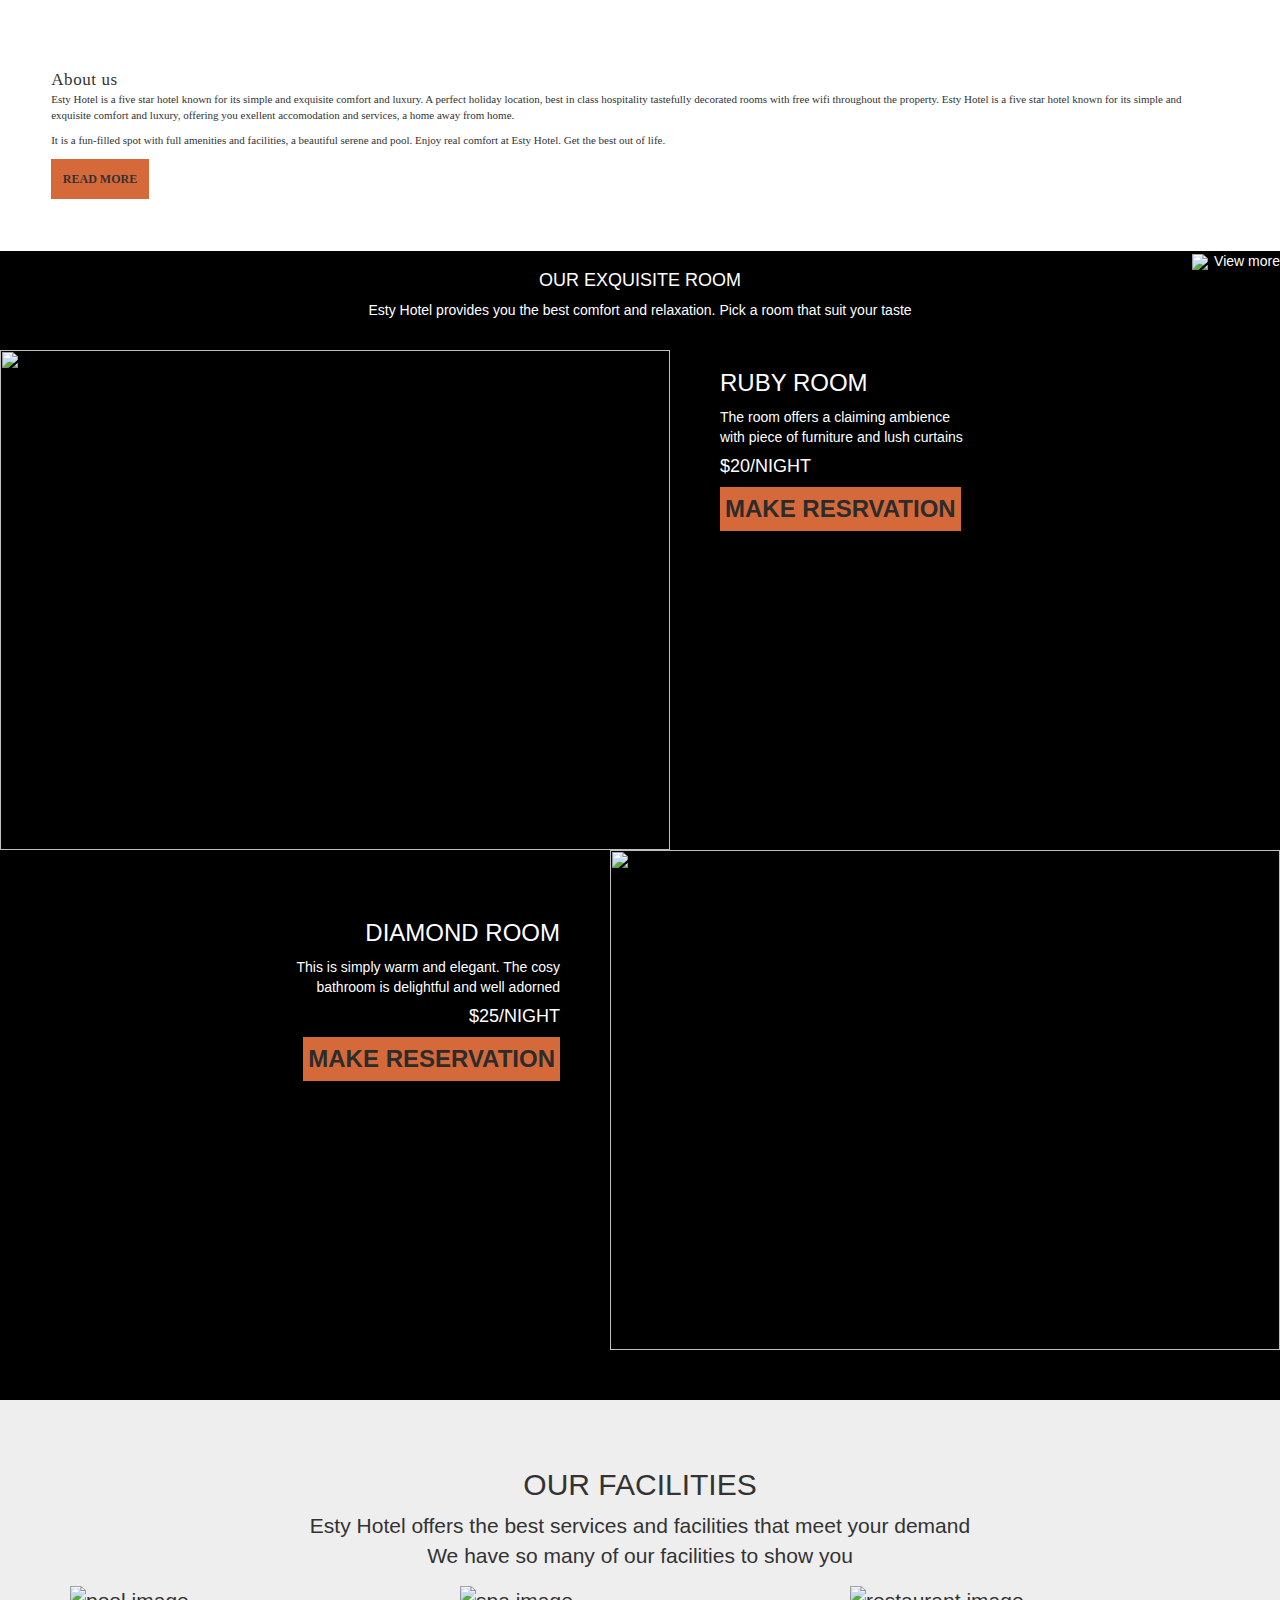
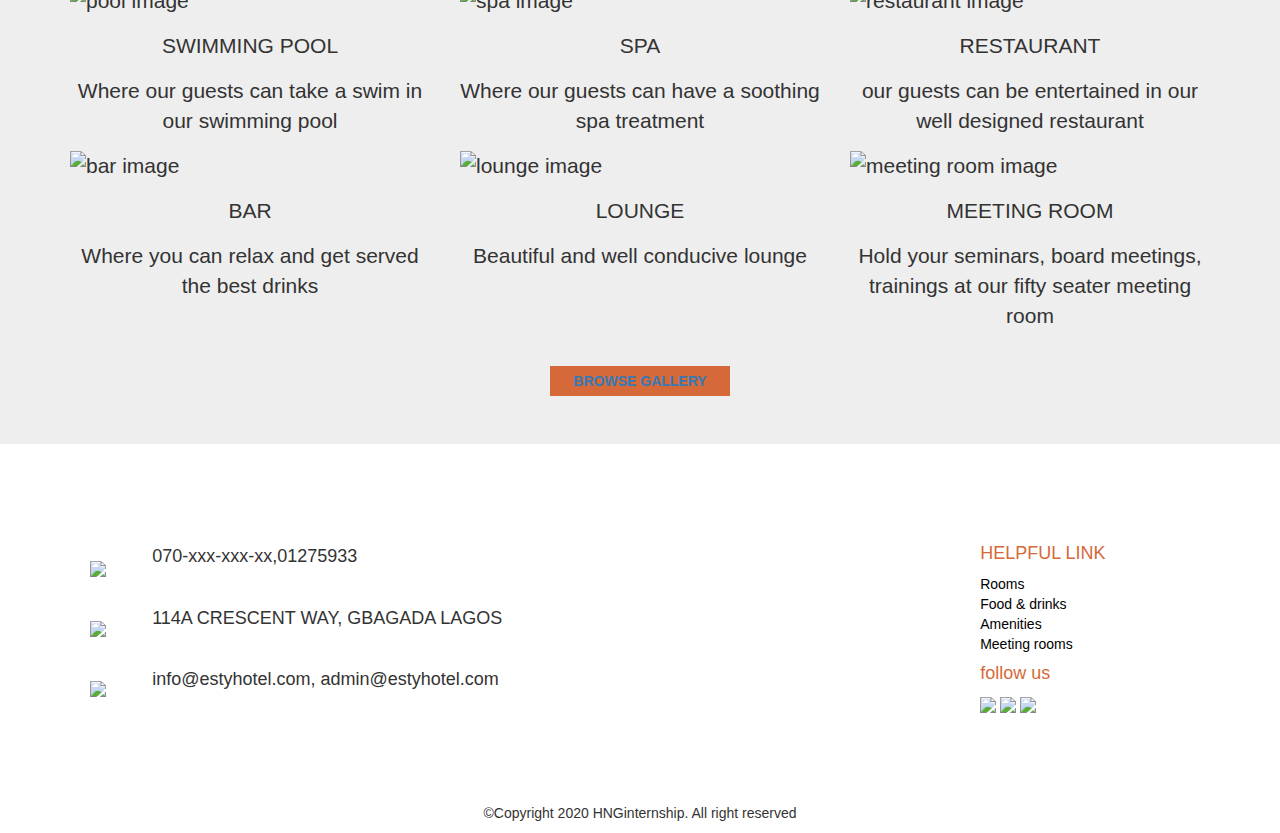
==== commit edaaf7f7: "facilities section added" ====
--- a/index.html
+++ b/index.html
@@ -1,24 +1,71 @@
-<!doctype html>
+<!DOCTYPE html>
 <html lang="en">
-  <head>
-    <meta charset="utf-8">
-    <meta http-equiv="X-UA-Compatible" content="IE=edge">
-    <meta name="viewport" content="width=device-width, initial-scale=1">
-    <!-- The above 3 meta tags *must* come first in the head; any other head content must come *after* these tags -->
+<head>
+  <meta charset="UTF-8">
+  <meta http-equiv="X-UA-Compatible" content="IE=edge">
+  <meta name="viewport" content="width=device-width, initial-scale=1.0">
+  <!-- The above 3 meta tags *must* come first in the head; any other head content must come *after* these tags -->
 
-    <!-- Bootstrap -->
-    <link rel="stylesheet" href="https://stackpath.bootstrapcdn.com/bootstrap/3.4.1/css/bootstrap.min.css" integrity="sha384-HSMxcRTRxnN+Bdg0JdbxYKrThecOKuH5zCYotlSAcp1+c8xmyTe9GYg1l9a69psu" crossorigin="anonymous">
-    <title>EstyHotels | Landing Page</title>
-    <link rel="stylesheet" href="./main.css">
-    <!-- HTML5 shim and Respond.js for IE8 support of HTML5 elements and media queries -->
-    <!-- WARNING: Respond.js doesn't work if you view the page via file:// -->
-    <!--[if lt IE 9]>
-      <script src="https://oss.maxcdn.com/html5shiv/3.7.3/html5shiv.min.js"></script>
-      <script src="https://oss.maxcdn.com/respond/1.4.2/respond.min.js"></script>
-    <![endif]-->
-  </head>
-  <body>
-    <div class="jumbotron">
+  <!-- Bootstrap -->
+  <link rel="stylesheet" href="https://stackpath.bootstrapcdn.com/bootstrap/3.4.1/css/bootstrap.min.css" integrity="sha384-HSMxcRTRxnN+Bdg0JdbxYKrThecOKuH5zCYotlSAcp1+c8xmyTe9GYg1l9a69psu" crossorigin="anonymous">
+  <title>EstyHotels | Landing Page</title>
+  <link rel="stylesheet" href="./main.css">
+  <!-- HTML5 shim and Respond.js for IE8 support of HTML5 elements and media queries -->
+  <!-- WARNING: Respond.js doesn't work if you view the page via file:// -->
+  <!--[if lt IE 9]>
+    <script src="https://oss.maxcdn.com/html5shiv/3.7.3/html5shiv.min.js"></script>
+    <script src="https://oss.maxcdn.com/respond/1.4.2/respond.min.js"></script>
+  <![endif]-->
+</head>
+<body>
+
+<!--About Section-->
+<div class="about-section">
+	<h3 class="about-us">About us</h3>
+	<p class="about">Esty Hotel is a five star hotel known for its simple and exquisite comfort and luxury. A perfect holiday location, best in class hospitality tastefully decorated rooms with free wifi throughout the property. Esty Hotel is a five star hotel known for its simple and exquisite comfort and luxury, offering you exellent accomodation and services, a home away from home.</p>
+
+	<p class="about">It is a fun-filled spot with full amenities and facilities, a beautiful serene and pool. Enjoy real comfort at Esty Hotel. Get the best out of life.</p>
+	<button class="btn1">Read more</button>
+</div>
+
+
+<!--Room Sections-->
+<div class="room_sections">
+<div class="arrow">
+  <img style="width: 30px; margin-right: 6px;" src="assets/icons/arrow-right.svg"><a href="rooms.html">View more</a>
+</div>
+<div class="one">
+		<h4>OUR EXQUISITE ROOM</h4>
+		<p>Esty Hotel provides you the best comfort and relaxation. Pick a room that suit your taste</p>
+	</div>
+
+	<div class="two">
+		<div class="two1">
+			<img class="room_image" src="assets/ruby-room.png">
+		</div>
+		<div class="two2">
+			<h3>RUBY ROOM</h3>
+			<p>The room offers a claiming ambience<br> with piece of furniture and lush curtains</p>
+			<h4>$20/NIGHT</h4>
+			<button class="butt">MAKE RESRVATION</button>
+		</div>
+	</div>
+
+	<div class="three">
+    <div class="three1">
+      <h3>DIAMOND ROOM</h3>
+			<p>This is simply warm and elegant. The cosy<br> bathroom is delightful and well adorned</p>
+			<h4>$25/NIGHT</h4>
+			<button class="butt">MAKE RESERVATION</button>
+    </div>
+    <div class="three2">
+			<img class="room_image" src="assets/diamond-room.png">
+    </div>
+  </div>
+</div>
+
+
+<div class="jumbotron">
     <div class="container">
       <h2 class="text-center">OUR FACILITIES</h2>
       <p class="text-center">   Esty Hotel offers the best services and facilities that meet your demand <br> We have so many of our facilities to show you</p>
@@ -92,9 +139,45 @@
     </div>
     </div>
 
-    <!-- jQuery (necessary for Bootstrap's JavaScript plugins) -->
-    <script src="https://code.jquery.com/jquery-1.12.4.min.js" integrity="sha384-nvAa0+6Qg9clwYCGGPpDQLVpLNn0fRaROjHqs13t4Ggj3Ez50XnGQqc/r8MhnRDZ" crossorigin="anonymous"></script>
-    <!-- Include all compiled plugins (below), or include individual files as needed -->
-    <script src="https://stackpath.bootstrapcdn.com/bootstrap/3.4.1/js/bootstrap.min.js" integrity="sha384-aJ21OjlMXNL5UyIl/XNwTMqvzeRMZH2w8c5cRVpzpU8Y5bApTppSuUkhZXN0VxHd" crossorigin="anonymous"></script>
-  </body>
+
+<!--footer-->
+<footer>
+	<div class="foot">
+	  <div class="contact">
+		<div class="contact_icon">
+		  <img src="assets/icons/call.svg"><br><br><br>
+		  <img src="assets/icons/location.svg"><br><br><br>
+		  <img src="assets/icons/email.svg"><br>
+		</div>
+		<div class="contact_info">
+		  <p>070-xxx-xxx-xx,01275933</p><br>
+		  <p>114A CRESCENT WAY, GBAGADA LAGOS</p><br>
+		  <p> info@estyhotel.com, admin@estyhotel.com</p>
+		</div>
+	  </div>
+
+	  <div class="riw">
+		<div class="riw1">
+		  <h4 style="color: #D66939;">HELPFUL LINK</h4>
+		  <a href="#">Rooms</a><br>
+		  <a href="#">Food & drinks</a><br>
+		  <a href="#">Amenities</a><br>
+		  <a href="#">Meeting rooms</a><br>
+		</div>
+		<div class="riw3">
+		  <h4 style="color: #D66939;">follow us</h4>
+		  <img src="assets/icons/facebook.svg">
+		  <img src="assets/icons/instagram.svg">
+		  <img src="assets/icons/twitter.svg">
+		</div>
+	  </div>
+	</div>
+	<p style="text-align: center;"> ©Copyright 2020 HNGinternship. All right reserved</p>
+  </footer>
+
+  <!-- jQuery (necessary for Bootstrap's JavaScript plugins) -->
+  <script src="https://code.jquery.com/jquery-1.12.4.min.js" integrity="sha384-nvAa0+6Qg9clwYCGGPpDQLVpLNn0fRaROjHqs13t4Ggj3Ez50XnGQqc/r8MhnRDZ" crossorigin="anonymous"></script>
+  <!-- Include all compiled plugins (below), or include individual files as needed -->
+  <script src="https://stackpath.bootstrapcdn.com/bootstrap/3.4.1/js/bootstrap.min.js" integrity="sha384-aJ21OjlMXNL5UyIl/XNwTMqvzeRMZH2w8c5cRVpzpU8Y5bApTppSuUkhZXN0VxHd" crossorigin="anonymous"></script>
+</body>
 </html>
--- a/main.css
+++ b/main.css
@@ -4,6 +4,121 @@
   background-color: #ffffff;
 }
 
+/*.container {
+  width: 1366px;
+  max-width: calc(100% - 20px);
+  margin: 0 auto;
+  padding: 0 10px;
+}*/
+
+/*About Section*/
+.about-section {
+  margin: 6% 5% 4% 4%;
+  font-family: Calibri;
+}
+
+.about-us {
+  letter-spacing: 0.035em;
+  font-size: 1.7rem;
+  line-height: 0.5rem;
+}
+
+.about {
+  font-size: 1.1rem;
+  font-weight: lighter;
+}
+
+.btn1{
+background:  #D66939;
+text-transform: uppercase;
+padding: 1%;
+font-size: 1.2rem;
+font-weight: bold;
+border: none;
+}
+
+/*Room Sections*/
+.room_sections{
+  background-color:black;
+  color: #FFFFFF;
+  /*#2C2C2C*/
+}
+.arrow{
+  float: right;
+}
+.arrow a{
+  text-decoration: none;
+  color:white;
+}
+.one{
+  text-align: center;
+  clear:right;
+}
+.two{
+  display: flex;
+  color: #FFFFFF;
+  clear:left;
+}
+.two2{
+  margin-left: 5rem;
+  width: 670px;
+  height: 500px;
+}
+.three{
+  display: flex;
+  color: #FFFFFF;
+}
+.three1{
+  margin-right: 5rem;
+  text-align: right;
+  width: 670px;
+  height: 500px;
+  margin-top: 5rem;
+}
+.room_image{
+  width: 670px;
+  height: 500px;
+}
+.arrow_1{
+  margin-top: 4rem;
+}
+.arrow_1 a{
+  text-decoration:none;
+  color:white;
+  margin-left:6px;
+}
+.three1_1{
+  display: flex;
+  color: #FFFFFF;
+  margin-top: 3rem;
+}
+.three1_2{
+  margin-left: 5rem;
+  width: 670px;
+  height: 500px;
+  margin-top: 4rem;
+}
+.two2_1{
+  margin-left: 5rem;
+  width: 670px;
+  height: 500px;
+  margin-top: 4rem;
+}
+.two{
+  display: flex;
+  color: #FFFFFF;
+  margin-top: 3rem;
+}
+.butt{
+  background: #D66939 ;
+  color:#2C2C2C;
+  font-size: 24px;
+  font-weight: bolder;
+  border: none;
+  padding:5px;
+}
+
+/* facilities section */
 .jumbotron{
   margin-bottom: 0;
 }
@@ -28,3 +143,44 @@
 .back-to-home span{
   color: #D66939;
 }
+
+
+/*footer*/
+.foot{
+  display: flex;
+  padding: 7%;
+}
+.contact{
+  display: flex;
+  width: 70%;
+  align-items: center;
+  justify-content: center;
+}
+.contact_icon{
+  width: 10%;
+  margin-bottom: 12px;
+  margin-top: 20px;
+}
+.contact_icon img{
+  height: 48px;
+}
+.contact_info{
+  width: 90%;
+  margin-left: 15px;
+  font-size: 18px;
+
+  /*margin-top: 15px;*/
+}
+.riw{
+  margin-left: 400px;
+  text-decoration: none;
+  width: 30%;
+}
+.riw1 a{
+  text-decoration: none;
+  color: black;
+  height: 30px;
+}
+.riw3 img{
+  height: 40px;
+}
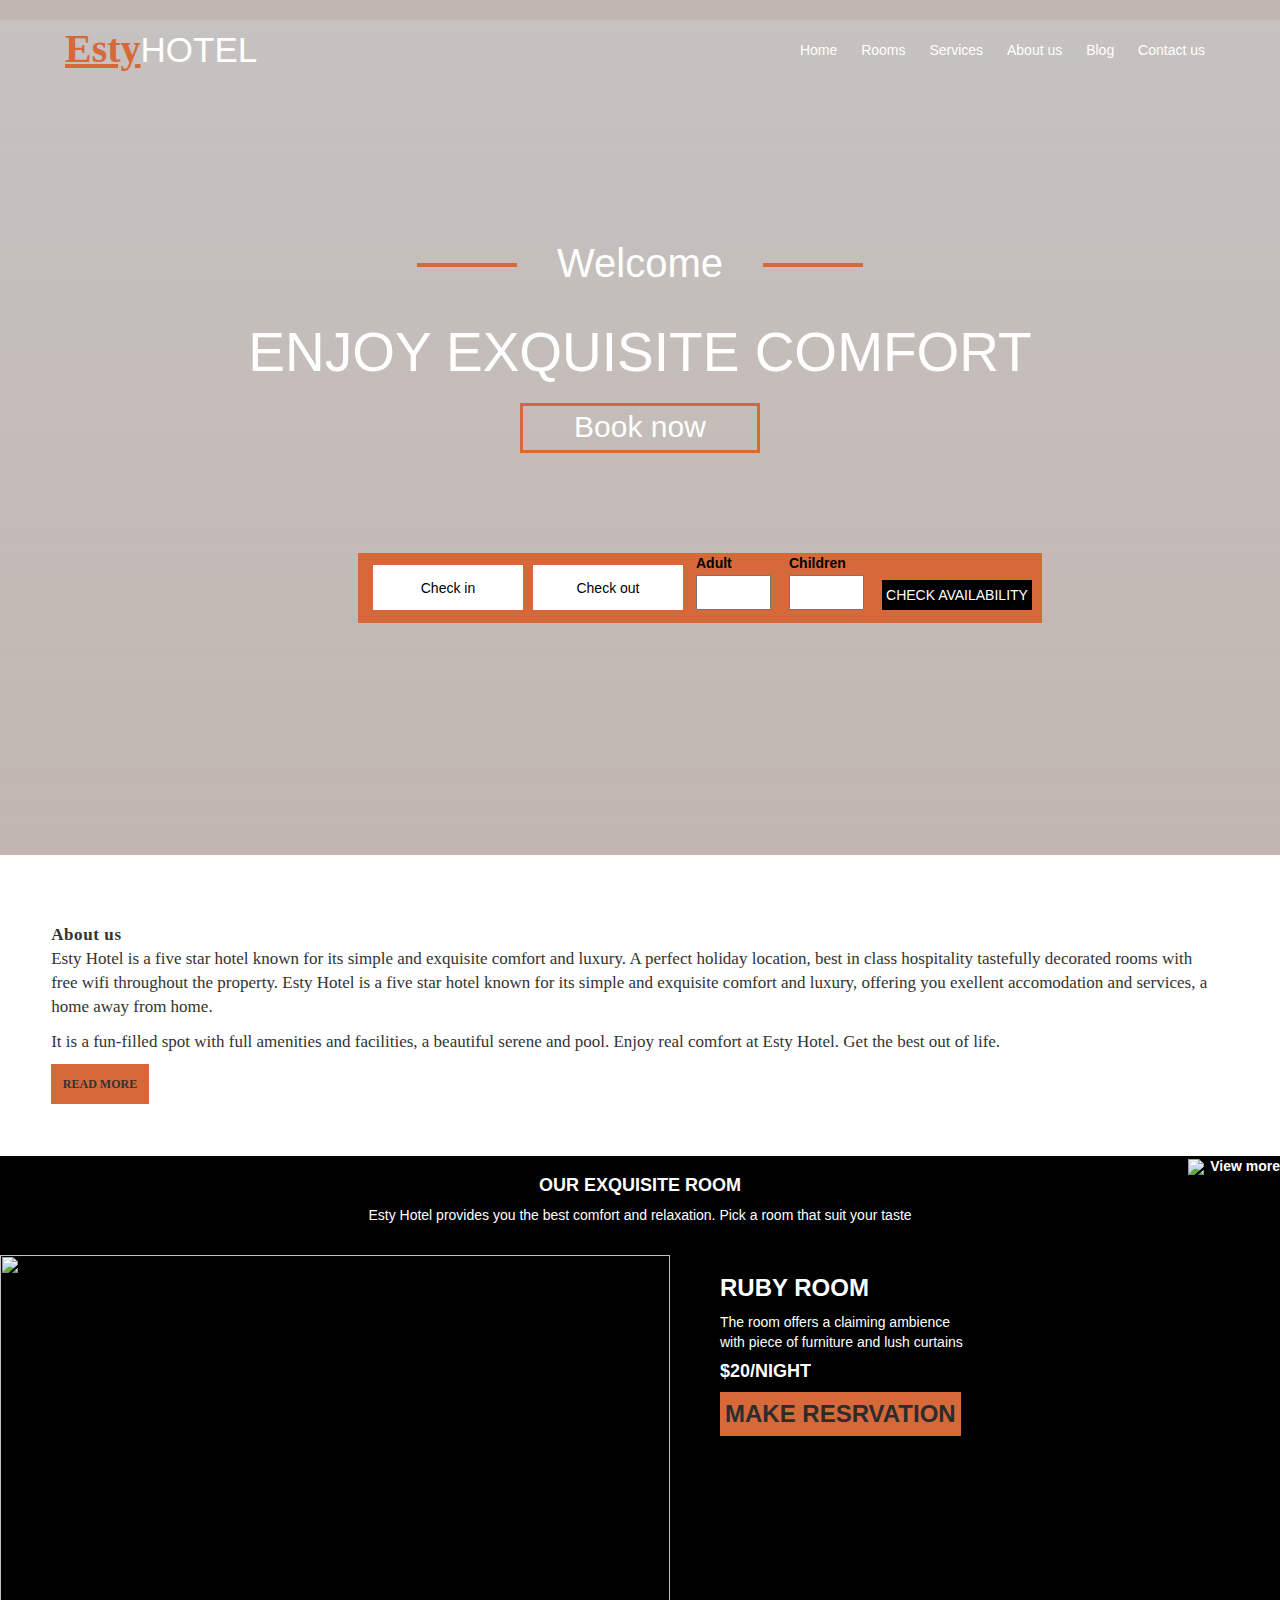
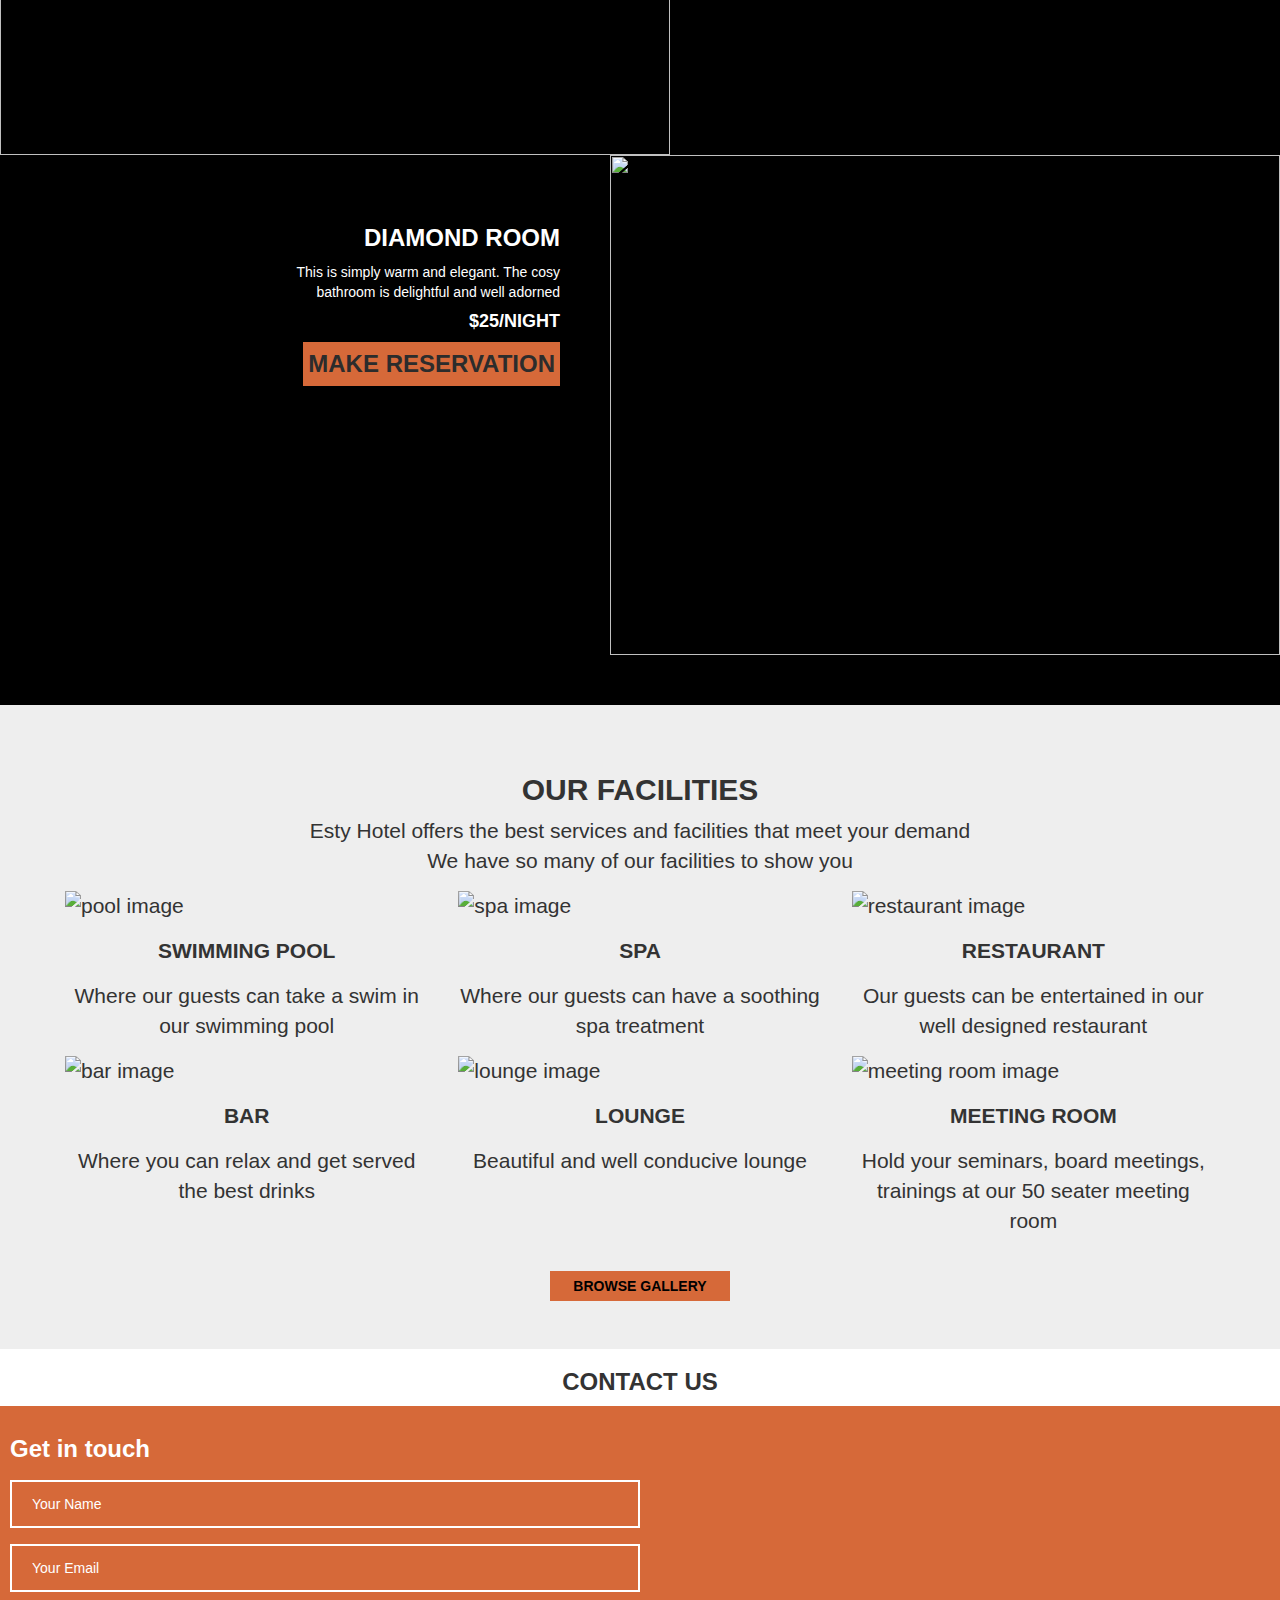
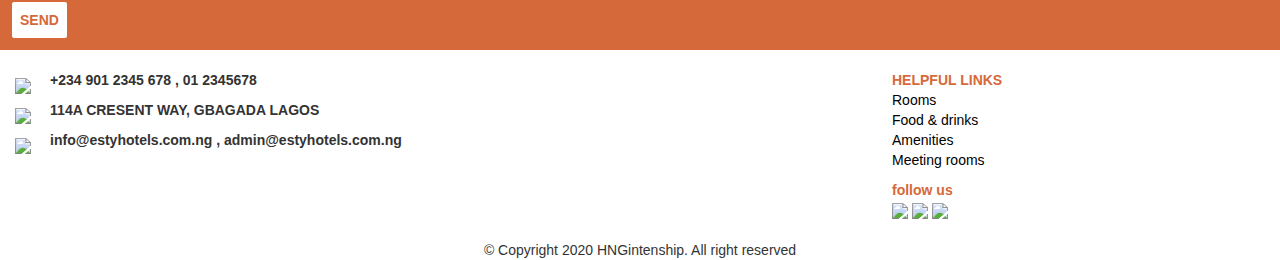
==== commit 228a0bc8: "Merge pull request #16 from BuduCE/develop" ====
--- a/index.html
+++ b/index.html
@@ -11,17 +11,67 @@
   <title>EstyHotels | Landing Page</title>
   <link rel="stylesheet" href="./main.css">
   <!-- HTML5 shim and Respond.js for IE8 support of HTML5 elements and media queries -->
-  <!-- WARNING: Respond.js doesn't work if you view the page via file:// -->
-  <!--[if lt IE 9]>
-    <script src="https://oss.maxcdn.com/html5shiv/3.7.3/html5shiv.min.js"></script>
-    <script src="https://oss.maxcdn.com/respond/1.4.2/respond.min.js"></script>
-  <![endif]-->
+    <!-- WARNING: Respond.js doesn't work if you view the page via file:// -->
+    <!--[if lt IE 9]>
+      <script src="https://oss.maxcdn.com/html5shiv/3.7.3/html5shiv.min.js"></script>
+      <script src="https://oss.maxcdn.com/respond/1.4.2/respond.min.js"></script>
+    <![endif]-->
 </head>
 <body>
-
+<!--Head Section-->
+  <header class="header">
+    <!-- container -->
+    <div class="container">
+      <nav class="nav-bar">
+        <!-- logo -->
+        <div class="logo">
+          <p><span class="logo--orange-text">Esty</span>HOTEL</p>
+        </div>
+        <!-- end of logo -->
+
+        <!-- menu items -->
+        <ul class="menu">
+          <li><a href="#">Home</a></li>
+          <li><a href="#">Rooms</a></li>
+          <li><a href="#">Services</a></li>
+          <li><a href="#">About us</a></li>
+          <li><a href="#">Blog</a></li>
+          <li><a href="#">Contact us</a></li>
+        </ul>
+        <!--end of menu items -->
+       </nav>
+       <div class="hero">
+        <div class="hero--area">
+          <div class="hero--welcome">Welcome</div>
+          <h1 class="hero--text">ENJOY EXQUISITE COMFORT</h1>
+          <div class="hero--btn-container">
+            <button class="hero--btn">Book now</button>
+          </div>
+          <!-- booking section -->
+          <div class="booking">
+            <button class="booking--btn-check-in">Check in</button>
+            <button class="booking--btn-check-out">Check out</button>
+            <label id="adult">
+              <p class="booking--label-adult">Adult</p>
+              <input type="text" class="booking--input-adult" />
+            </label>
+            <label id="children">
+              <p class="booking--label-children">Children</p>
+              <input type="text" class="booking--input-children" />
+            </label>
+            <button class="booking--btn-check-availability">
+              CHECK AVAILABILITY
+            </button>
+          </div>
+        </div>
+      </div>
+    </div>
+    <!--end of container -->
+  </header>
+<!--End of Head Section-->
 <!--About Section-->
 <div class="about-section">
-	<h3 class="about-us">About us</h3>
+	<h3 class="about-us"><b>About us</b></h3>
 	<p class="about">Esty Hotel is a five star hotel known for its simple and exquisite comfort and luxury. A perfect holiday location, best in class hospitality tastefully decorated rooms with free wifi throughout the property. Esty Hotel is a five star hotel known for its simple and exquisite comfort and luxury, offering you exellent accomodation and services, a home away from home.</p>
 
 	<p class="about">It is a fun-filled spot with full amenities and facilities, a beautiful serene and pool. Enjoy real comfort at Esty Hotel. Get the best out of life.</p>
@@ -32,10 +82,10 @@
 <!--Room Sections-->
 <div class="room_sections">
 <div class="arrow">
-  <img style="width: 30px; margin-right: 6px;" src="assets/icons/arrow-right.svg"><a href="rooms.html">View more</a>
+  <img style="width: 30px; margin-right: 6px;" src="assets/icons/arrow-right.svg"><a href="rooms.html"><b>View more</b></a>
 </div>
 <div class="one">
-		<h4>OUR EXQUISITE ROOM</h4>
+		<h4><b>OUR EXQUISITE ROOM</b></h4>
 		<p>Esty Hotel provides you the best comfort and relaxation. Pick a room that suit your taste</p>
 	</div>
 
@@ -44,30 +94,36 @@
 			<img class="room_image" src="assets/ruby-room.png">
 		</div>
 		<div class="two2">
-			<h3>RUBY ROOM</h3>
+			<h3><b>RUBY ROOM</b></h3>
 			<p>The room offers a claiming ambience<br> with piece of furniture and lush curtains</p>
-			<h4>$20/NIGHT</h4>
+			<h4><b>$20/NIGHT</b></h4>
 			<button class="butt">MAKE RESRVATION</button>
 		</div>
 	</div>
 
 	<div class="three">
     <div class="three1">
-      <h3>DIAMOND ROOM</h3>
+      <h3><b>DIAMOND ROOM</b></h3>
 			<p>This is simply warm and elegant. The cosy<br> bathroom is delightful and well adorned</p>
-			<h4>$25/NIGHT</h4>
+			<h4><b>$25/NIGHT</b></h4>
 			<button class="butt">MAKE RESERVATION</button>
     </div>
     <div class="three2">
 			<img class="room_image" src="assets/diamond-room.png">
     </div>
+    <div class="three1_duplicate">
+      <h3><b>DIAMOND ROOM</b></h3>
+      <p>This is simply warm and elegant. The cosy<br> bathroom is delightful and well adorned</p>
+      <h4><b>$25/NIGHT</b></h4>
+      <button class="butt">MAKE RESERVATION</button>
+    </div>
   </div>
 </div>
 
-
+<!-- facilities section -->
 <div class="jumbotron">
     <div class="container">
-      <h2 class="text-center">OUR FACILITIES</h2>
+      <h2 class="text-center"><b>OUR FACILITIES</b></h2>
       <p class="text-center">   Esty Hotel offers the best services and facilities that meet your demand <br> We have so many of our facilities to show you</p>
 
       <div class="row">
@@ -76,7 +132,7 @@
           <p class="facilities-image-container">
             <img class="facilities-image img-responsive" src="./assets/pool.png" alt="pool image">
             <p class="facilities-image-description">
-              <p class="facilities-image-description-title text-center"> SWIMMING POOL</p>
+              <p class="facilities-image-description-title text-center"><b>SWIMMING POOL</b></p>
               <p class="facilities-image-description-content text-center"> Where our guests can take a swim in our swimming pool</p>
             </p>
           </p>
@@ -86,7 +142,7 @@
           <p class="facilities-image-container">
       <img class="facilities-image img-responsive" src="./assets/spa.png" alt="spa image">
       <p class="facilities-image-description">
-        <p class="facilities-image-description-title text-center"> SPA</p>
+        <p class="facilities-image-description-title text-center"><b>SPA</b></p>
         <p class="facilities-image-description-content text-center"> Where our guests can have a soothing spa treatment</p>
       </p>
     </p>
@@ -96,8 +152,8 @@
           <p class="facilities-image-container">
       <img class="facilities-image img-responsive" src="./assets/restaurant.png" alt="restaurant image">
       <p class="facilities-image-description">
-        <p class="facilities-image-description-title text-center"> RESTAURANT</p>
-        <p class="facilities-image-description-content text-center"> our guests can be entertained in our well designed restaurant</p>
+        <p class="facilities-image-description-title text-center"><b>RESTAURANT</b></p>
+        <p class="facilities-image-description-content text-center"> Our guests can be entertained in our well designed restaurant</p>
       </p>
     </p>
         </div>
@@ -106,7 +162,7 @@
           <p class="facilities-image-container">
       <img class="facilities-image img-responsive" src="./assets/bar.png" alt="bar image">
       <p class="facilities-image-description">
-        <p class="facilities-image-description-title text-center"> BAR</p>
+        <p class="facilities-image-description-title text-center"><b>BAR</b></p>
         <p class="facilities-image-description-content text-center"> Where you can relax and get served the best drinks</p>
       </p>
     </p>
@@ -116,7 +172,7 @@
           <p class="facilities-image-container">
     <img class="facilities-image img-responsive" src="./assets/lounge.png" alt="lounge image">
     <p class="facilities-image-description">
-      <p class="facilities-image-description-title text-center"> LOUNGE</p>
+      <p class="facilities-image-description-title text-center"><b>LOUNGE</b></p>
       <p class="facilities-image-description-content text-center"> Beautiful and well conducive lounge</p>
     </p>
   </p>
@@ -126,56 +182,76 @@
           <p class="facilities-image-container">
     <img class="facilities-image img-responsive" src="./assets/meeting-room.png" alt="meeting room image">
     <p class="facilities-image-description">
-      <p class="facilities-image-description-title text-center"> MEETING ROOM</p>
-      <p class="facilities-image-description-content text-center"> Hold your seminars, board meetings, trainings at our fifty seater meeting room</p>
+      <p class="facilities-image-description-title text-center"><b>MEETING ROOM</b></p>
+      <p class="facilities-image-description-content text-center"> Hold your seminars, board meetings, trainings at our 50 seater meeting room</p>
     </p>
   </p>
         </div>
 
       </div>
       <div class="browse-gallery text-center">
-        <a href="browse-gallery-page.html"> BROWSE GALLERY </a>
+        <a href="browse-gallery-page.html" style="color: black;">BROWSE GALLERY</a>
       </div>
     </div>
     </div>
-
-
-<!--footer-->
-<footer>
-	<div class="foot">
-	  <div class="contact">
-		<div class="contact_icon">
-		  <img src="assets/icons/call.svg"><br><br><br>
-		  <img src="assets/icons/location.svg"><br><br><br>
-		  <img src="assets/icons/email.svg"><br>
-		</div>
-		<div class="contact_info">
-		  <p>070-xxx-xxx-xx,01275933</p><br>
-		  <p>114A CRESCENT WAY, GBAGADA LAGOS</p><br>
-		  <p> info@estyhotel.com, admin@estyhotel.com</p>
-		</div>
-	  </div>
-
-	  <div class="riw">
-		<div class="riw1">
-		  <h4 style="color: #D66939;">HELPFUL LINK</h4>
-		  <a href="#">Rooms</a><br>
-		  <a href="#">Food & drinks</a><br>
-		  <a href="#">Amenities</a><br>
-		  <a href="#">Meeting rooms</a><br>
-		</div>
-		<div class="riw3">
-		  <h4 style="color: #D66939;">follow us</h4>
-		  <img src="assets/icons/facebook.svg">
-		  <img src="assets/icons/instagram.svg">
-		  <img src="assets/icons/twitter.svg">
-		</div>
-	  </div>
-	</div>
-	<p style="text-align: center;"> ©Copyright 2020 HNGinternship. All right reserved</p>
-  </footer>
-
-  <!-- jQuery (necessary for Bootstrap's JavaScript plugins) -->
+    <!-- end of facilities section -->
+
+<!-- CONTACT SECTION -->
+<div>
+<div class="contact_section_header"><h3><b>CONTACT US</b></h3></div>
+  <div class="contact_section">
+  	<form>
+  		<h3><b>Get in touch</b></h3>
+	  	<input type="text" name="name" placeholder="Your Name">
+	  	<input type="email" name="email" placeholder="Your Email"><br>
+  		<button>SEND</button>
+  	</form>
+  </div>
+  <!-- END CONTACT SECTION -->
+
+
+<!-- FOOTER SECTION -->
+<div class="contact_section_details">
+	<div class="contact_details">
+		<table  width="100%" >
+			<colgroup>
+			    <col style="width: 4%">
+			    <col style="">
+			 </colgroup>
+			<tr>
+				<td><img src="./assets/icons/call.svg"></td>
+				<td><p><b>+234 901 2345 678 , 01 2345678</b></p></td>
+			</tr>
+			<tr>
+				<td><img src="./assets/icons/location.svg"></td>
+				<td><p><b>114A CRESENT WAY, GBAGADA LAGOS</b> </p></td>
+			</tr>
+			<tr>
+				<td><img src="./assets/icons/email.svg"></td>
+				<td><p><b>info@estyhotels.com.ng , admin@estyhotels.com.ng</b></p></td>
+			</tr>
+		</table>
+	 </div>
+	 <div class="help_links">
+	 	<ul>
+	 		<li><b class="text-colored">HELPFUL LINKS</b></li>
+	 		<li><a href="#">Rooms</a></li>
+	 		<li><a href="#">Food & drinks</a></li>
+	 		<li><a href="#">Amenities</a></li>
+	 		<li><a href="#">Meeting rooms</a></li>
+	 		<div class="mt-2 text-colored"><b>follow us</b><br>
+	 			<img src="./assets/icons/facebook.svg">
+	 			<img src="./assets/icons/instagram.svg">
+	 			<img src="./assets/icons/twitter.svg">
+	 		</div>
+	 	</ul>
+	 </div>
+ </div>
+</div>
+ <div class="contact_section_footer">&copy; Copyright 2020 HNGintenship. All right reserved</div>
+ <!-- END FOOTER  -->
+
+ <!-- jQuery (necessary for Bootstrap's JavaScript plugins) -->
   <script src="https://code.jquery.com/jquery-1.12.4.min.js" integrity="sha384-nvAa0+6Qg9clwYCGGPpDQLVpLNn0fRaROjHqs13t4Ggj3Ez50XnGQqc/r8MhnRDZ" crossorigin="anonymous"></script>
   <!-- Include all compiled plugins (below), or include individual files as needed -->
   <script src="https://stackpath.bootstrapcdn.com/bootstrap/3.4.1/js/bootstrap.min.js" integrity="sha384-aJ21OjlMXNL5UyIl/XNwTMqvzeRMZH2w8c5cRVpzpU8Y5bApTppSuUkhZXN0VxHd" crossorigin="anonymous"></script>
--- a/main.css
+++ b/main.css
@@ -1,8 +1,176 @@
 body {
   margin: 0;
   padding: 0;
+  font-family: calibri;
   background-color: #ffffff;
 }
+/* Beginning of Header Styling */
+/* ## Colors
+ - Primary color (orange color on the page): **#D66939**
+ - Secondary Color (Black colors on the page): **#2C2C2C**
+ - Tertiary color (White text on the page): **#FFFFFF**
+ */
+
+ * {
+  margin: 0;
+  padding: 0;
+  box-sizing: border-box;
+}
+body {
+  font-family: Arial, Helvetica, sans-serif;
+}
+
+.container {
+  /* width: 1366px; */
+  max-width: 1200px;
+  margin: 0 auto;
+  padding: 0 10px;
+}
+/* Header styling */
+.header {
+  height: 95vh;
+  background-image: linear-gradient(
+      to bottom,
+      rgba(77, 65, 61, 0.322),
+      rgba(112, 86, 73, 0.432)
+    ),
+    url(assets/hero-img.png);
+  background-size: cover;
+  background-position: 0 20px;
+}
+/* navbar styling */
+.header .nav-bar {
+  display: flex;
+  height: 60px;
+  padding-top: 20px;
+  /* background-color: green; */
+  justify-content: space-between;
+}
+.header .nav-bar .logo .logo--orange-text {
+  color: #d66939;
+  font-weight: bolder;
+  font-family: serif;
+  font-size: 40px;
+  text-decoration: underline;
+}
+.header .nav-bar .logo {
+  /* background-color: black; */
+  color: #ffffff;
+  font-size: 35px;
+}
+.header .nav-bar .menu {
+  /* background-color: red; */
+  height: 20px;
+  margin-top: 20px;
+}
+.header .nav-bar .menu li {
+  display: inline-block;
+  list-style-type: none;
+  padding: 0 10px 0 10px;
+  margin-bottom: 0;
+}
+.header .nav-bar .menu li a {
+  color: #ffffff;
+  text-decoration: none;
+}
+/* end of navbar styling */
+
+/* hero section styling */
+.header .hero {
+  /* background-color: purple; */
+  height: 500px;
+  display: flex;
+  justify-content: center;
+}
+.header .hero .hero--area {
+  /* background-color: grey; */
+  height: 30%;
+  align-self: center;
+  color: white;
+}
+.header .hero .hero--area .hero--welcome {
+  font-size: 40px;
+  text-align: center;
+  font-family: Arial, Helvetica, sans-serif;
+}
+.header .hero .hero--area .hero--welcome:before, .header .hero .hero--area .hero--welcome:after {
+  content: '\00a0\00a0\00a0\00a0\00a0\00a0\00a0\00a0\00a0';
+  text-decoration: line-through;
+  color: #d66939;
+  padding-right:  20px;
+  padding-left: 20px;
+  margin: auto 0.5em;
+}
+.header .hero .hero--area .hero--text {
+  font-size: 55px;
+  font-weight: 500;
+  padding: 10px;
+}
+/* had to create a containing div for the book now button and set its display to flex in order center it */
+.header .hero .hero--area .hero--btn-container {
+  display: flex;
+}
+/* styling for the header button */
+.header .hero .hero--area .hero--btn-container .hero--btn {
+  height: 50px;
+  background-color: transparent;
+  color: white;
+  border: 3px solid #d66939;
+  width: 240px;
+  margin: 0 auto;
+  display: inline-block;
+  font-size: 30px;
+}
+
+/* booking section */
+.header .hero .hero--area .booking {
+  background-color: #d66939;
+  height: 70px;
+  display: flex;
+  justify-content: center;
+  margin: 100px 0px 0px 120px;
+}
+/* check in and check out buttons */
+.header .hero .hero--area .booking .booking--btn-check-in,
+.booking--btn-check-out {
+  width: 150px;
+  height: 45px;
+  background-color: #fff;
+  color: black;
+  border: 1px solid transparent;
+  margin: 0 5px 0 5px;
+  align-self: center;
+}
+.header .hero .hero--area .booking .booking--btn-check-availability {
+  width: 150px;
+  background-color: black;
+  border: 1px solid transparent;
+  color: white;
+  height: 30px;
+  margin-bottom: -15px;
+  align-self: center;
+}
+.header .hero .hero--area .booking .booking--input-adult,
+.booking--input-children {
+  width: 75px;
+  height: 35px;
+  margin: -10px 10px -10px 0px;
+}
+.booking--label-adult, .booking--label-children {
+  color: black;
+}
+
+#adult {
+  margin-right: 8px;
+  margin-left: 8px;
+}
+#children {
+  margin-right: 8px;
+}
+
+/* end of hero section styling */
+
+/*End of Header styling */
 
 /*.container {
   width: 1366px;
@@ -24,7 +192,7 @@
 }
 
 .about {
-  font-size: 1.1rem;
+  font-size: 1.7rem;
   font-weight: lighter;
 }
 
@@ -38,86 +206,146 @@
 }
 
 /*Room Sections*/
-.room_sections{
-  background-color:black;
-  color: #FFFFFF;
-  /*#2C2C2C*/
-}
-.arrow{
-  float: right;
-}
-.arrow a{
-  text-decoration: none;
-  color:white;
-}
-.one{
-  text-align: center;
-  clear:right;
-}
-.two{
-  display: flex;
-  color: #FFFFFF;
-  clear:left;
-}
-.two2{
-  margin-left: 5rem;
-  width: 670px;
-  height: 500px;
-}
-.three{
-  display: flex;
-  color: #FFFFFF;
-}
-.three1{
-  margin-right: 5rem;
-  text-align: right;
-  width: 670px;
-  height: 500px;
-  margin-top: 5rem;
-}
-.room_image{
-  width: 670px;
-  height: 500px;
-}
-.arrow_1{
-  margin-top: 4rem;
-}
-.arrow_1 a{
-  text-decoration:none;
-  color:white;
-  margin-left:6px;
-}
-.three1_1{
-  display: flex;
-  color: #FFFFFF;
-  margin-top: 3rem;
-}
-.three1_2{
-  margin-left: 5rem;
-  width: 670px;
-  height: 500px;
-  margin-top: 4rem;
-}
-.two2_1{
-  margin-left: 5rem;
-  width: 670px;
-  height: 500px;
-  margin-top: 4rem;
-}
-.two{
-  display: flex;
-  color: #FFFFFF;
-  margin-top: 3rem;
-}
-.butt{
-  background: #D66939 ;
-  color:#2C2C2C;
-  font-size: 24px;
-  font-weight: bolder;
-  border: none;
-  padding:5px;
-}
-
+@media (min-width: 768px) {
+
+  .room_sections{
+    background-color:black;
+    color: #FFFFFF;
+    /*#2C2C2C*/
+  }
+  .arrow{
+    float: right;
+  }
+  .arrow a{
+    text-decoration: none;
+    color:white;
+  }
+  .one{
+    text-align: center;
+    clear:right;
+  }
+  .two{
+    display: flex;
+    color: #FFFFFF;
+    clear:left;
+  }
+  .two2{
+    margin-left: 5rem;
+    width: 670px;
+    height: 500px;
+  }
+  .three{
+    display: flex;
+    color: #FFFFFF;
+  }
+  .three1{
+    margin-right: 5rem;
+    text-align: right;
+    width: 670px;
+    height: 500px;
+    margin-top: 5rem;
+  }
+  .room_image{
+    width: 670px;
+    height: 500px;
+  }
+  .arrow_1{
+    margin-top: 4rem;
+  }
+  .arrow_1 a{
+    text-decoration:none;
+    color:white;
+    margin-left:6px;
+  }
+  .three1_1{
+    display: flex;
+    color: #FFFFFF;
+    margin-top: 3rem;
+  }
+  .three1_2{
+    margin-left: 5rem;
+    width: 670px;
+    height: 500px;
+    margin-top: 4rem;
+  }
+  .two2_1{
+    margin-left: 5rem;
+    width: 670px;
+    height: 500px;
+    margin-top: 4rem;
+  }
+  .two{
+    display: flex;
+    color: #FFFFFF;
+    margin-top: 3rem;
+  }
+  .butt{
+    background: #D66939 ;
+    color:#2C2C2C;
+    font-size: 24px;
+    font-weight: bolder;
+    border: none;
+    padding:5px;
+  }
+  .three1_duplicate{
+    display: none;
+  }
+
+
+}
+@media (max-width: 767px) {
+  .room_sections{
+    background-color:black;
+    color: #FFFFFF;
+    text-align: center;
+    /*#2C2C2C*/
+  }
+  .arrow{
+    float: right;
+  }
+  .arrow a{
+    text-decoration: none;
+    color:white;
+  }
+  .arrow_1{
+    margin-top: 4rem;
+  }
+  .arrow_1 a{
+    text-decoration:none;
+    color:white;
+    margin-left:6px;
+  }
+  .one{
+    text-align: center;
+    clear: right;
+  }
+  .three1_1{
+    color: #FFFFFF;
+  }
+  .two{
+    color: #FFFFFF;
+  }
+  .three{
+    color: #FFFFFF;
+  }
+  .butt{
+    background: #D66939 ;
+    color:#2C2C2C;
+    font-weight: bolder;
+    border: none;
+    font-size: 15px;
+    padding:5px;
+  }
+  .room_image{
+    height: 400px;
+    width: 95%;
+    margin: 5px auto;
+    display: block;
+  }
+  .three1{
+    display: none;
+  }
+}
 /* facilities section */
 .jumbotron{
   margin-bottom: 0;
@@ -144,43 +372,94 @@
   color: #D66939;
 }
 
-
-/*footer*/
-.foot{
+/*CONTACT US SECTION CSS*/
+.contact_section_header{
+  text-align: center;
+
+}
+.contact_section{
+  background-color: #D66939;
+  color: #FFFFFF;
+  height: 100%;
+  padding: 10px;
+
+}
+
+.contact_section input[type=text],input[type=email] {
+  background-color: #D66939;
+  width: 50%;
+  padding: 12px 20px;
+  margin: 8px 0;
+  display: inline-block;
+  border: 2px solid #FFFFFF;
+  box-sizing: border-box;
+}
+
+.contact_section ::placeholder {
+  color: #FFFFFF;
+}
+
+.contact_section button{
+  background-color: #FFFFFF;
+  color: #D66939;
+  padding: 8px;
+  border: 2px solid #D66939;
+  border-radius: 4px;
+  font-weight: bolder;
+}
+/*END CONTACT US SECTION STYLE*/
+
+/*FOOTER SECTION*/
+.contact_section_details{
+  width: 100%;
+  margin-top: 10px;
+  padding: 10px;
+  box-sizing: border-box;
   display: flex;
-  padding: 7%;
-}
-.contact{
-  display: flex;
+
+
+}
+
+.contact_details{
   width: 70%;
-  align-items: center;
-  justify-content: center;
-}
-.contact_icon{
-  width: 10%;
-  margin-bottom: 12px;
-  margin-top: 20px;
-}
-.contact_icon img{
-  height: 48px;
-}
-.contact_info{
-  width: 90%;
-  margin-left: 15px;
-  font-size: 18px;
-
-  /*margin-top: 15px;*/
-}
-.riw{
-  margin-left: 400px;
-  text-decoration: none;
+  padding-left: 5px;
+}
+
+.help_links{
   width: 30%;
 }
-.riw1 a{
-  text-decoration: none;
+
+.help_links a{
   color: black;
-  height: 30px;
-}
-.riw3 img{
-  height: 40px;
-}
+}
+
+.contact_details table{
+  padding: 10px
+}
+
+
+td img{
+  width: 20px
+}
+
+.text-colored{
+  color: #D66939
+}
+
+ul {
+  list-style: none;
+}
+
+.help_links img{
+  width: 30px;
+}
+
+.help_links .mt-2{
+  margin-top: 10px;
+}
+
+.contact_section_footer{
+  text-align: center;
+}
+
+/*END FOOTER STYLE*/
